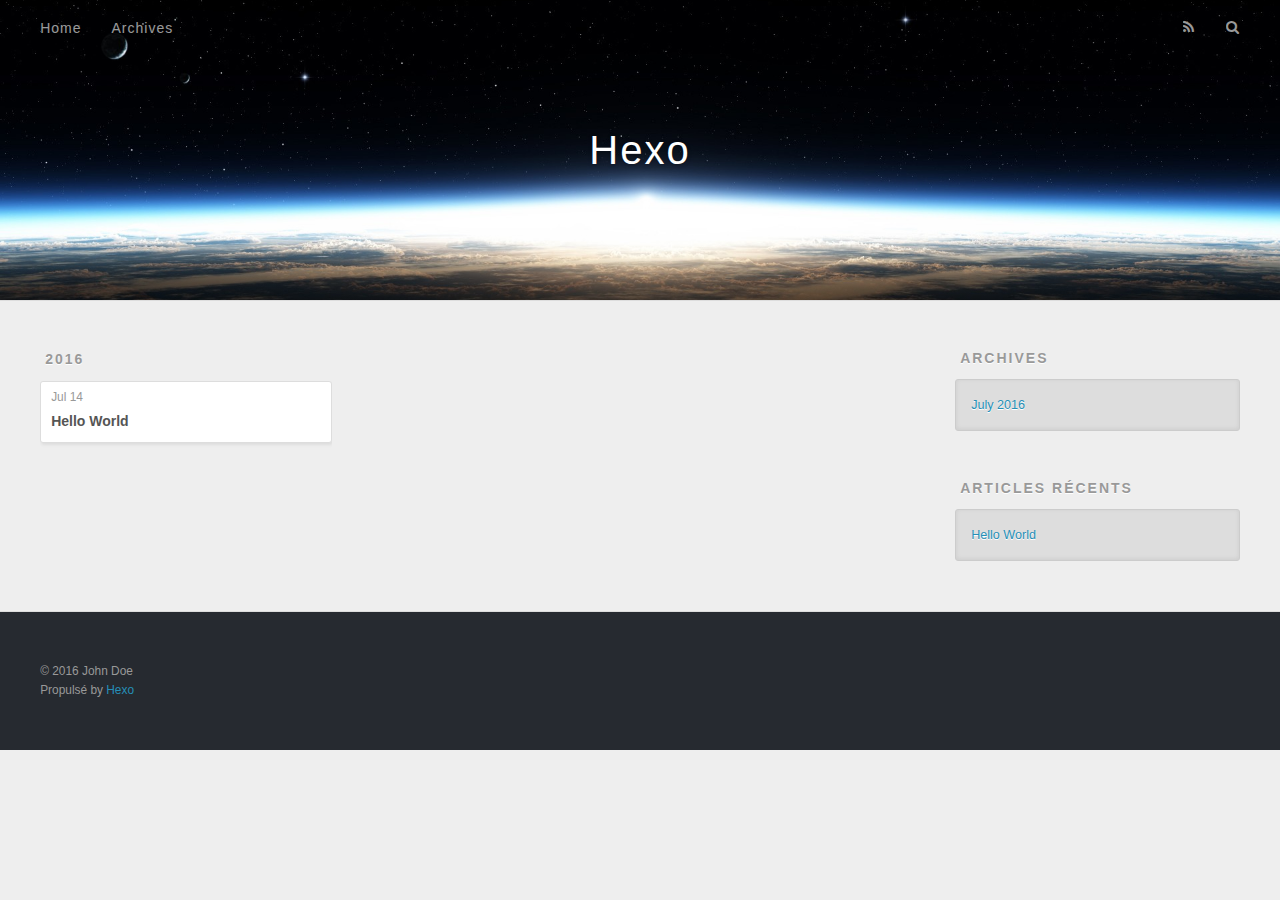
==== archives/index.html @ 12db0b34 "Site updated: 2016-07-16 10:55:33" ====
<!DOCTYPE html>
<html>
<head>
  <meta charset="utf-8">
  
  <title>Archives | Hexo</title>
  <meta name="viewport" content="width=device-width, initial-scale=1, maximum-scale=1">
  <meta property="og:type" content="website">
<meta property="og:title" content="Hexo">
<meta property="og:url" content="http://yoursite.com/archives/index.html">
<meta property="og:site_name" content="Hexo">
<meta name="twitter:card" content="summary">
<meta name="twitter:title" content="Hexo">
  
    <link rel="alternate" href="/atom.xml" title="Hexo" type="application/atom+xml">
  
  
    <link rel="icon" href="/favicon.png">
  
  
    <link href="//fonts.googleapis.com/css?family=Source+Code+Pro" rel="stylesheet" type="text/css">
  
  <link rel="stylesheet" href="/css/style.css">
  

</head>

<body>
  <div id="container">
    <div id="wrap">
      <header id="header">
  <div id="banner"></div>
  <div id="header-outer" class="outer">
    <div id="header-title" class="inner">
      <h1 id="logo-wrap">
        <a href="/" id="logo">Hexo</a>
      </h1>
      
    </div>
    <div id="header-inner" class="inner">
      <nav id="main-nav">
        <a id="main-nav-toggle" class="nav-icon"></a>
        
          <a class="main-nav-link" href="/">Home</a>
        
          <a class="main-nav-link" href="/archives">Archives</a>
        
      </nav>
      <nav id="sub-nav">
        
          <a id="nav-rss-link" class="nav-icon" href="/atom.xml" title="Flux RSS"></a>
        
        <a id="nav-search-btn" class="nav-icon" title="Rechercher"></a>
      </nav>
      <div id="search-form-wrap">
        <form action="//google.com/search" method="get" accept-charset="UTF-8" class="search-form"><input type="search" name="q" results="0" class="search-form-input" placeholder="Search"><button type="submit" class="search-form-submit">&#xF002;</button><input type="hidden" name="sitesearch" value="http://yoursite.com"></form>
      </div>
    </div>
  </div>
</header>
      <div class="outer">
        <section id="main">
  
  
    
    
      
      
      <section class="archives-wrap">
        <div class="archive-year-wrap">
          <a href="/archives/2016" class="archive-year">2016</a>
        </div>
        <div class="archives">
    
    <article class="archive-article archive-type-post">
  <div class="archive-article-inner">
    <header class="archive-article-header">
      <a href="/2016/07/14/hello-world/" class="archive-article-date">
  <time datetime="2016-07-14T15:00:31.962Z" itemprop="datePublished">Jul 14</time>
</a>
      
  
    <h1 itemprop="name">
      <a class="archive-article-title" href="/2016/07/14/hello-world/">Hello World</a>
    </h1>
  

    </header>
  </div>
</article>
  
  
    </div></section>
  

</section>
        
          <aside id="sidebar">
  
    

  
    

  
    
  
    
  <div class="widget-wrap">
    <h3 class="widget-title">Archives</h3>
    <div class="widget">
      <ul class="archive-list"><li class="archive-list-item"><a class="archive-list-link" href="/archives/2016/07/">July 2016</a></li></ul>
    </div>
  </div>


  
    
  <div class="widget-wrap">
    <h3 class="widget-title">Articles récents</h3>
    <div class="widget">
      <ul>
        
          <li>
            <a href="/2016/07/14/hello-world/">Hello World</a>
          </li>
        
      </ul>
    </div>
  </div>

  
</aside>
        
      </div>
      <footer id="footer">
  
  <div class="outer">
    <div id="footer-info" class="inner">
      &copy; 2016 John Doe<br>
      Propulsé by <a href="http://hexo.io/" target="_blank">Hexo</a>
    </div>
  </div>
</footer>
    </div>
    <nav id="mobile-nav">
  
    <a href="/" class="mobile-nav-link">Home</a>
  
    <a href="/archives" class="mobile-nav-link">Archives</a>
  
</nav>
    

<script src="//ajax.googleapis.com/ajax/libs/jquery/2.0.3/jquery.min.js"></script>


  <link rel="stylesheet" href="/fancybox/jquery.fancybox.css">
  <script src="/fancybox/jquery.fancybox.pack.js"></script>


<script src="/js/script.js"></script>

  </div>
</body>
</html>
---- css/style.css ----
body {
  width: 100%;
}
body:before,
body:after {
  content: "";
  display: table;
}
body:after {
  clear: both;
}
html,
body,
div,
span,
applet,
object,
iframe,
h1,
h2,
h3,
h4,
h5,
h6,
p,
blockquote,
pre,
a,
abbr,
acronym,
address,
big,
cite,
code,
del,
dfn,
em,
img,
ins,
kbd,
q,
s,
samp,
small,
strike,
strong,
sub,
sup,
tt,
var,
dl,
dt,
dd,
ol,
ul,
li,
fieldset,
form,
label,
legend,
table,
caption,
tbody,
tfoot,
thead,
tr,
th,
td {
  margin: 0;
  padding: 0;
  border: 0;
  outline: 0;
  font-weight: inherit;
  font-style: inherit;
  font-family: inherit;
  font-size: 100%;
  vertical-align: baseline;
}
body {
  line-height: 1;
  color: #000;
  background: #fff;
}
ol,
ul {
  list-style: none;
}
table {
  border-collapse: separate;
  border-spacing: 0;
  vertical-align: middle;
}
caption,
th,
td {
  text-align: left;
  font-weight: normal;
  vertical-align: middle;
}
a img {
  border: none;
}
input,
button {
  margin: 0;
  padding: 0;
}
input::-moz-focus-inner,
button::-moz-focus-inner {
  border: 0;
  padding: 0;
}
@font-face {
  font-family: FontAwesome;
  font-style: normal;
  font-weight: normal;
  src: url("fonts/fontawesome-webfont.eot?v=#4.0.3");
  src: url("fonts/fontawesome-webfont.eot?#iefix&v=#4.0.3") format("embedded-opentype"), url("fonts/fontawesome-webfont.woff?v=#4.0.3") format("woff"), url("fonts/fontawesome-webfont.ttf?v=#4.0.3") format("truetype"), url("fonts/fontawesome-webfont.svg#fontawesomeregular?v=#4.0.3") format("svg");
}
html,
body,
#container {
  height: 100%;
}
body {
  background: #eee;
  font: 14px "Helvetica Neue", Helvetica, Arial, sans-serif;
  -webkit-text-size-adjust: 100%;
}
.outer {
  max-width: 1220px;
  margin: 0 auto;
  padding: 0 20px;
}
.outer:before,
.outer:after {
  content: "";
  display: table;
}
.outer:after {
  clear: both;
}
.inner {
  display: inline;
  float: left;
  width: 98.3333333333333%;
  margin: 0 0.8333333333333%;
}
.left,
.alignleft {
  float: left;
}
.right,
.alignright {
  float: right;
}
.clear {
  clear: both;
}
#container {
  position: relative;
}
.mobile-nav-on {
  overflow: hidden;
}
#wrap {
  height: 100%;
  width: 100%;
  position: absolute;
  top: 0;
  left: 0;
  -webkit-transition: 0.2s ease-out;
  -moz-transition: 0.2s ease-out;
  -ms-transition: 0.2s ease-out;
  transition: 0.2s ease-out;
  z-index: 1;
  background: #eee;
}
.mobile-nav-on #wrap {
  left: 280px;
}
@media screen and (min-width: 768px) {
  #main {
    display: inline;
    float: left;
    width: 73.3333333333333%;
    margin: 0 0.8333333333333%;
  }
}
.article-date,
.article-category-link,
.archive-year,
.widget-title {
  text-decoration: none;
  text-transform: uppercase;
  letter-spacing: 2px;
  color: #999;
  margin-bottom: 1em;
  margin-left: 5px;
  line-height: 1em;
  text-shadow: 0 1px #fff;
  font-weight: bold;
}
.article-inner,
.archive-article-inner {
  background: #fff;
  -webkit-box-shadow: 1px 2px 3px #ddd;
  box-shadow: 1px 2px 3px #ddd;
  border: 1px solid #ddd;
  -webkit-border-radius: 3px;
  border-radius: 3px;
}
.article-entry h1,
.widget h1 {
  font-size: 2em;
}
.article-entry h2,
.widget h2 {
  font-size: 1.5em;
}
.article-entry h3,
.widget h3 {
  font-size: 1.3em;
}
.article-entry h4,
.widget h4 {
  font-size: 1.2em;
}
.article-entry h5,
.widget h5 {
  font-size: 1em;
}
.article-entry h6,
.widget h6 {
  font-size: 1em;
  color: #999;
}
.article-entry hr,
.widget hr {
  border: 1px dashed #ddd;
}
.article-entry strong,
.widget strong {
  font-weight: bold;
}
.article-entry em,
.widget em,
.article-entry cite,
.widget cite {
  font-style: italic;
}
.article-entry sup,
.widget sup,
.article-entry sub,
.widget sub {
  font-size: 0.75em;
  line-height: 0;
  position: relative;
  vertical-align: baseline;
}
.article-entry sup,
.widget sup {
  top: -0.5em;
}
.article-entry sub,
.widget sub {
  bottom: -0.2em;
}
.article-entry small,
.widget small {
  font-size: 0.85em;
}
.article-entry acronym,
.widget acronym,
.article-entry abbr,
.widget abbr {
  border-bottom: 1px dotted;
}
.article-entry ul,
.widget ul,
.article-entry ol,
.widget ol,
.article-entry dl,
.widget dl {
  margin: 0 20px;
  line-height: 1.6em;
}
.article-entry ul ul,
.widget ul ul,
.article-entry ol ul,
.widget ol ul,
.article-entry ul ol,
.widget ul ol,
.article-entry ol ol,
.widget ol ol {
  margin-top: 0;
  margin-bottom: 0;
}
.article-entry ul,
.widget ul {
  list-style: disc;
}
.article-entry ol,
.widget ol {
  list-style: decimal;
}
.article-entry dt,
.widget dt {
  font-weight: bold;
}
#header {
  height: 300px;
  position: relative;
  border-bottom: 1px solid #ddd;
}
#header:before,
#header:after {
  content: "";
  position: absolute;
  left: 0;
  right: 0;
  height: 40px;
}
#header:before {
  top: 0;
  background: -webkit-linear-gradient(rgba(0,0,0,0.2), transparent);
  background: -moz-linear-gradient(rgba(0,0,0,0.2), transparent);
  background: -ms-linear-gradient(rgba(0,0,0,0.2), transparent);
  background: linear-gradient(rgba(0,0,0,0.2), transparent);
}
#header:after {
  bottom: 0;
  background: -webkit-linear-gradient(transparent, rgba(0,0,0,0.2));
  background: -moz-linear-gradient(transparent, rgba(0,0,0,0.2));
  background: -ms-linear-gradient(transparent, rgba(0,0,0,0.2));
  background: linear-gradient(transparent, rgba(0,0,0,0.2));
}
#header-outer {
  height: 100%;
  position: relative;
}
#header-inner {
  position: relative;
  overflow: hidden;
}
#banner {
  position: absolute;
  top: 0;
  left: 0;
  width: 100%;
  height: 100%;
  background: url("images/banner.jpg") center #000;
  -webkit-background-size: cover;
  -moz-background-size: cover;
  background-size: cover;
  z-index: -1;
}
#header-title {
  text-align: center;
  height: 40px;
  position: absolute;
  top: 50%;
  left: 0;
  margin-top: -20px;
}
#logo,
#subtitle {
  text-decoration: none;
  color: #fff;
  font-weight: 300;
  text-shadow: 0 1px 4px rgba(0,0,0,0.3);
}
#logo {
  font-size: 40px;
  line-height: 40px;
  letter-spacing: 2px;
}
#subtitle {
  font-size: 16px;
  line-height: 16px;
  letter-spacing: 1px;
}
#subtitle-wrap {
  margin-top: 16px;
}
#main-nav {
  float: left;
  margin-left: -15px;
}
.nav-icon,
.main-nav-link {
  float: left;
  color: #fff;
  opacity: 0.6;
  text-decoration: none;
  text-shadow: 0 1px rgba(0,0,0,0.2);
  -webkit-transition: opacity 0.2s;
  -moz-transition: opacity 0.2s;
  -ms-transition: opacity 0.2s;
  transition: opacity 0.2s;
  display: block;
  padding: 20px 15px;
}
.nav-icon:hover,
.main-nav-link:hover {
  opacity: 1;
}
.nav-icon {
  font-family: FontAwesome;
  text-align: center;
  font-size: 14px;
  width: 14px;
  height: 14px;
  padding: 20px 15px;
  position: relative;
  cursor: pointer;
}
.main-nav-link {
  font-weight: 300;
  letter-spacing: 1px;
}
@media screen and (max-width: 479px) {
  .main-nav-link {
    display: none;
  }
}
#main-nav-toggle {
  display: none;
}
#main-nav-toggle:before {
  content: "\f0c9";
}
@media screen and (max-width: 479px) {
  #main-nav-toggle {
    display: block;
  }
}
#sub-nav {
  float: right;
  margin-right: -15px;
}
#nav-rss-link:before {
  content: "\f09e";
}
#nav-search-btn:before {
  content: "\f002";
}
#search-form-wrap {
  position: absolute;
  top: 15px;
  width: 150px;
  height: 30px;
  right: -150px;
  opacity: 0;
  -webkit-transition: 0.2s ease-out;
  -moz-transition: 0.2s ease-out;
  -ms-transition: 0.2s ease-out;
  transition: 0.2s ease-out;
}
#search-form-wrap.on {
  opacity: 1;
  right: 0;
}
@media screen and (max-width: 479px) {
  #search-form-wrap {
    width: 100%;
    right: -100%;
  }
}
.search-form {
  position: absolute;
  top: 0;
  left: 0;
  right: 0;
  background: #fff;
  padding: 5px 15px;
  -webkit-border-radius: 15px;
  border-radius: 15px;
  -webkit-box-shadow: 0 0 10px rgba(0,0,0,0.3);
  box-shadow: 0 0 10px rgba(0,0,0,0.3);
}
.search-form-input {
  border: none;
  background: none;
  color: #555;
  width: 100%;
  font: 13px "Helvetica Neue", Helvetica, Arial, sans-serif;
  outline: none;
}
.search-form-input::-webkit-search-results-decoration,
.search-form-input::-webkit-search-cancel-button {
  -webkit-appearance: none;
}
.search-form-submit {
  position: absolute;
  top: 50%;
  right: 10px;
  margin-top: -7px;
  font: 13px FontAwesome;
  border: none;
  background: none;
  color: #bbb;
  cursor: pointer;
}
.search-form-submit:hover,
.search-form-submit:focus {
  color: #777;
}
.article {
  margin: 50px 0;
}
.article-inner {
  overflow: hidden;
}
.article-meta:before,
.article-meta:after {
  content: "";
  display: table;
}
.article-meta:after {
  clear: both;
}
.article-date {
  float: left;
}
.article-category {
  float: left;
  line-height: 1em;
  color: #ccc;
  text-shadow: 0 1px #fff;
  margin-left: 8px;
}
.article-category:before {
  content: "\2022";
}
.article-category-link {
  margin: 0 12px 1em;
}
.article-header {
  padding: 20px 20px 0;
}
.article-title {
  text-decoration: none;
  font-size: 2em;
  font-weight: bold;
  color: #555;
  line-height: 1.1em;
  -webkit-transition: color 0.2s;
  -moz-transition: color 0.2s;
  -ms-transition: color 0.2s;
  transition: color 0.2s;
}
a.article-title:hover {
  color: #258fb8;
}
.article-entry {
  color: #555;
  padding: 0 20px;
}
.article-entry:before,
.article-entry:after {
  content: "";
  display: table;
}
.article-entry:after {
  clear: both;
}
.article-entry p,
.article-entry table {
  line-height: 1.6em;
  margin: 1.6em 0;
}
.article-entry h1,
.article-entry h2,
.article-entry h3,
.article-entry h4,
.article-entry h5,
.article-entry h6 {
  font-weight: bold;
}
.article-entry h1,
.article-entry h2,
.article-entry h3,
.article-entry h4,
.article-entry h5,
.article-entry h6 {
  line-height: 1.1em;
  margin: 1.1em 0;
}
.article-entry a {
  color: #258fb8;
  text-decoration: none;
}
.article-entry a:hover {
  text-decoration: underline;
}
.article-entry ul,
.article-entry ol,
.article-entry dl {
  margin-top: 1.6em;
  margin-bottom: 1.6em;
}
.article-entry img,
.article-entry video {
  max-width: 100%;
  height: auto;
  display: block;
  margin: auto;
}
.article-entry iframe {
  border: none;
}
.article-entry table {
  width: 100%;
  border-collapse: collapse;
  border-spacing: 0;
}
.article-entry th {
  font-weight: bold;
  border-bottom: 3px solid #ddd;
  padding-bottom: 0.5em;
}
.article-entry td {
  border-bottom: 1px solid #ddd;
  padding: 10px 0;
}
.article-entry blockquote {
  font-family: Georgia, "Times New Roman", serif;
  font-size: 1.4em;
  margin: 1.6em 20px;
  text-align: center;
}
.article-entry blockquote footer {
  font-size: 14px;
  margin: 1.6em 0;
  font-family: "Helvetica Neue", Helvetica, Arial, sans-serif;
}
.article-entry blockquote footer cite:before {
  content: "—";
  padding: 0 0.5em;
}
.article-entry .pullquote {
  text-align: left;
  width: 45%;
  margin: 0;
}
.article-entry .pullquote.left {
  margin-left: 0.5em;
  margin-right: 1em;
}
.article-entry .pullquote.right {
  margin-right: 0.5em;
  margin-left: 1em;
}
.article-entry .caption {
  color: #999;
  display: block;
  font-size: 0.9em;
  margin-top: 0.5em;
  position: relative;
  text-align: center;
}
.article-entry .video-container {
  position: relative;
  padding-top: 56.25%;
  height: 0;
  overflow: hidden;
}
.article-entry .video-container iframe,
.article-entry .video-container object,
.article-entry .video-container embed {
  position: absolute;
  top: 0;
  left: 0;
  width: 100%;
  height: 100%;
  margin-top: 0;
}
.article-more-link a {
  display: inline-block;
  line-height: 1em;
  padding: 6px 15px;
  -webkit-border-radius: 15px;
  border-radius: 15px;
  background: #eee;
  color: #999;
  text-shadow: 0 1px #fff;
  text-decoration: none;
}
.article-more-link a:hover {
  background: #258fb8;
  color: #fff;
  text-decoration: none;
  text-shadow: 0 1px #1e7293;
}
.article-footer {
  font-size: 0.85em;
  line-height: 1.6em;
  border-top: 1px solid #ddd;
  padding-top: 1.6em;
  margin: 0 20px 20px;
}
.article-footer:before,
.article-footer:after {
  content: "";
  display: table;
}
.article-footer:after {
  clear: both;
}
.article-footer a {
  color: #999;
  text-decoration: none;
}
.article-footer a:hover {
  color: #555;
}
.article-tag-list-item {
  float: left;
  margin-right: 10px;
}
.article-tag-list-link:before {
  content: "#";
}
.article-comment-link {
  float: right;
}
.article-comment-link:before {
  content: "\f075";
  font-family: FontAwesome;
  padding-right: 8px;
}
.article-share-link {
  cursor: pointer;
  float: right;
  margin-left: 20px;
}
.article-share-link:before {
  content: "\f064";
  font-family: FontAwesome;
  padding-right: 6px;
}
#article-nav {
  position: relative;
}
#article-nav:before,
#article-nav:after {
  content: "";
  display: table;
}
#article-nav:after {
  clear: both;
}
@media screen and (min-width: 768px) {
  #article-nav {
    margin: 50px 0;
  }
  #article-nav:before {
    width: 8px;
    height: 8px;
    position: absolute;
    top: 50%;
    left: 50%;
    margin-top: -4px;
    margin-left: -4px;
    content: "";
    -webkit-border-radius: 50%;
    border-radius: 50%;
    background: #ddd;
    -webkit-box-shadow: 0 1px 2px #fff;
    box-shadow: 0 1px 2px #fff;
  }
}
.article-nav-link-wrap {
  text-decoration: none;
  text-shadow: 0 1px #fff;
  color: #999;
  -webkit-box-sizing: border-box;
  -moz-box-sizing: border-box;
  box-sizing: border-box;
  margin-top: 50px;
  text-align: center;
  display: block;
}
.article-nav-link-wrap:hover {
  color: #555;
}
@media screen and (min-width: 768px) {
  .article-nav-link-wrap {
    width: 50%;
    margin-top: 0;
  }
}
@media screen and (min-width: 768px) {
  #article-nav-newer {
    float: left;
    text-align: right;
    padding-right: 20px;
  }
}
@media screen and (min-width: 768px) {
  #article-nav-older {
    float: right;
    text-align: left;
    padding-left: 20px;
  }
}
.article-nav-caption {
  text-transform: uppercase;
  letter-spacing: 2px;
  color: #ddd;
  line-height: 1em;
  font-weight: bold;
}
#article-nav-newer .article-nav-caption {
  margin-right: -2px;
}
.article-nav-title {
  font-size: 0.85em;
  line-height: 1.6em;
  margin-top: 0.5em;
}
.article-share-box {
  position: absolute;
  display: none;
  background: #fff;
  -webkit-box-shadow: 1px 2px 10px rgba(0,0,0,0.2);
  box-shadow: 1px 2px 10px rgba(0,0,0,0.2);
  -webkit-border-radius: 3px;
  border-radius: 3px;
  margin-left: -145px;
  overflow: hidden;
  z-index: 1;
}
.article-share-box.on {
  display: block;
}
.article-share-input {
  width: 100%;
  background: none;
  -webkit-box-sizing: border-box;
  -moz-box-sizing: border-box;
  box-sizing: border-box;
  font: 14px "Helvetica Neue", Helvetica, Arial, sans-serif;
  padding: 0 15px;
  color: #555;
  outline: none;
  border: 1px solid #ddd;
  -webkit-border-radius: 3px 3px 0 0;
  border-radius: 3px 3px 0 0;
  height: 36px;
  line-height: 36px;
}
.article-share-links {
  background: #eee;
}
.article-share-links:before,
.article-share-links:after {
  content: "";
  display: table;
}
.article-share-links:after {
  clear: both;
}
.article-share-twitter,
.article-share-facebook,
.article-share-pinterest,
.article-share-google {
  width: 50px;
  height: 36px;
  display: block;
  float: left;
  position: relative;
  color: #999;
  text-shadow: 0 1px #fff;
}
.article-share-twitter:before,
.article-share-facebook:before,
.article-share-pinterest:before,
.article-share-google:before {
  font-size: 20px;
  font-family: FontAwesome;
  width: 20px;
  height: 20px;
  position: absolute;
  top: 50%;
  left: 50%;
  margin-top: -10px;
  margin-left: -10px;
  text-align: center;
}
.article-share-twitter:hover,
.article-share-facebook:hover,
.article-share-pinterest:hover,
.article-share-google:hover {
  color: #fff;
}
.article-share-twitter:before {
  content: "\f099";
}
.article-share-twitter:hover {
  background: #00aced;
  text-shadow: 0 1px #008abe;
}
.article-share-facebook:before {
  content: "\f09a";
}
.article-share-facebook:hover {
  background: #3b5998;
  text-shadow: 0 1px #2f477a;
}
.article-share-pinterest:before {
  content: "\f0d2";
}
.article-share-pinterest:hover {
  background: #cb2027;
  text-shadow: 0 1px #a21a1f;
}
.article-share-google:before {
  content: "\f0d5";
}
.article-share-google:hover {
  background: #dd4b39;
  text-shadow: 0 1px #be3221;
}
.article-gallery {
  background: #000;
  position: relative;
}
.article-gallery-photos {
  position: relative;
  overflow: hidden;
}
.article-gallery-img {
  display: none;
  max-width: 100%;
}
.article-gallery-img:first-child {
  display: block;
}
.article-gallery-img.loaded {
  position: absolute;
  display: block;
}
.article-gallery-img img {
  display: block;
  max-width: 100%;
  margin: 0 auto;
}
#comments {
  background: #fff;
  -webkit-box-shadow: 1px 2px 3px #ddd;
  box-shadow: 1px 2px 3px #ddd;
  padding: 20px;
  border: 1px solid #ddd;
  -webkit-border-radius: 3px;
  border-radius: 3px;
  margin: 50px 0;
}
#comments a {
  color: #258fb8;
}
.archives-wrap {
  margin: 50px 0;
}
.archives:before,
.archives:after {
  content: "";
  display: table;
}
.archives:after {
  clear: both;
}
.archive-year-wrap {
  margin-bottom: 1em;
}
.archives {
  -webkit-column-gap: 10px;
  -moz-column-gap: 10px;
  column-gap: 10px;
}
@media screen and (min-width: 480px) and (max-width: 767px) {
  .archives {
    -webkit-column-count: 2;
    -moz-column-count: 2;
    column-count: 2;
  }
}
@media screen and (min-width: 768px) {
  .archives {
    -webkit-column-count: 3;
    -moz-column-count: 3;
    column-count: 3;
  }
}
.archive-article {
  -webkit-column-break-inside: avoid;
  page-break-inside: avoid;
  overflow: hidden;
  break-inside: avoid-column;
}
.archive-article-inner {
  padding: 10px;
  margin-bottom: 15px;
}
.archive-article-title {
  text-decoration: none;
  font-weight: bold;
  color: #555;
  -webkit-transition: color 0.2s;
  -moz-transition: color 0.2s;
  -ms-transition: color 0.2s;
  transition: color 0.2s;
  line-height: 1.6em;
}
.archive-article-title:hover {
  color: #258fb8;
}
.archive-article-footer {
  margin-top: 1em;
}
.archive-article-date {
  color: #999;
  text-decoration: none;
  font-size: 0.85em;
  line-height: 1em;
  margin-bottom: 0.5em;
  display: block;
}
#page-nav {
  margin: 50px auto;
  background: #fff;
  -webkit-box-shadow: 1px 2px 3px #ddd;
  box-shadow: 1px 2px 3px #ddd;
  border: 1px solid #ddd;
  -webkit-border-radius: 3px;
  border-radius: 3px;
  text-align: center;
  color: #999;
  overflow: hidden;
}
#page-nav:before,
#page-nav:after {
  content: "";
  display: table;
}
#page-nav:after {
  clear: both;
}
#page-nav a,
#page-nav span {
  padding: 10px 20px;
  line-height: 1;
  height: 2ex;
}
#page-nav a {
  color: #999;
  text-decoration: none;
}
#page-nav a:hover {
  background: #999;
  color: #fff;
}
#page-nav .prev {
  float: left;
}
#page-nav .next {
  float: right;
}
#page-nav .page-number {
  display: inline-block;
}
@media screen and (max-width: 479px) {
  #page-nav .page-number {
    display: none;
  }
}
#page-nav .current {
  color: #555;
  font-weight: bold;
}
#page-nav .space {
  color: #ddd;
}
#footer {
  background: #262a30;
  padding: 50px 0;
  border-top: 1px solid #ddd;
  color: #999;
}
#footer a {
  color: #258fb8;
  text-decoration: none;
}
#footer a:hover {
  text-decoration: underline;
}
#footer-info {
  line-height: 1.6em;
  font-size: 0.85em;
}
.article-entry pre,
.article-entry .highlight {
  background: #2d2d2d;
  margin: 0 -20px;
  padding: 15px 20px;
  border-style: solid;
  border-color: #ddd;
  border-width: 1px 0;
  overflow: auto;
  color: #ccc;
  line-height: 22.400000000000002px;
}
.article-entry .highlight .gutter pre,
.article-entry .gist .gist-file .gist-data .line-numbers {
  color: #666;
  font-size: 0.85em;
}
.article-entry pre,
.article-entry code {
  font-family: "Source Code Pro", Consolas, Monaco, Menlo, Consolas, monospace;
}
.article-entry code {
  background: #eee;
  text-shadow: 0 1px #fff;
  padding: 0 0.3em;
}
.article-entry pre code {
  background: none;
  text-shadow: none;
  padding: 0;
}
.article-entry .highlight pre {
  border: none;
  margin: 0;
  padding: 0;
}
.article-entry .highlight table {
  margin: 0;
  width: auto;
}
.article-entry .highlight td {
  border: none;
  padding: 0;
}
.article-entry .highlight figcaption {
  font-size: 0.85em;
  color: #999;
  line-height: 1em;
  margin-bottom: 1em;
}
.article-entry .highlight figcaption:before,
.article-entry .highlight figcaption:after {
  content: "";
  display: table;
}
.article-entry .highlight figcaption:after {
  clear: both;
}
.article-entry .highlight figcaption a {
  float: right;
}
.article-entry .highlight .gutter pre {
  text-align: right;
  padding-right: 20px;
}
.article-entry .highlight .line {
  height: 22.400000000000002px;
}
.article-entry .highlight .line.marked {
  background: #515151;
}
.article-entry .gist {
  margin: 0 -20px;
  border-style: solid;
  border-color: #ddd;
  border-width: 1px 0;
  background: #2d2d2d;
  padding: 15px 20px 15px 0;
}
.article-entry .gist .gist-file {
  border: none;
  font-family: "Source Code Pro", Consolas, Monaco, Menlo, Consolas, monospace;
  margin: 0;
}
.article-entry .gist .gist-file .gist-data {
  background: none;
  border: none;
}
.article-entry .gist .gist-file .gist-data .line-numbers {
  background: none;
  border: none;
  padding: 0 20px 0 0;
}
.article-entry .gist .gist-file .gist-data .line-data {
  padding: 0 !important;
}
.article-entry .gist .gist-file .highlight {
  margin: 0;
  padding: 0;
  border: none;
}
.article-entry .gist .gist-file .gist-meta {
  background: #2d2d2d;
  color: #999;
  font: 0.85em "Helvetica Neue", Helvetica, Arial, sans-serif;
  text-shadow: 0 0;
  padding: 0;
  margin-top: 1em;
  margin-left: 20px;
}
.article-entry .gist .gist-file .gist-meta a {
  color: #258fb8;
  font-weight: normal;
}
.article-entry .gist .gist-file .gist-meta a:hover {
  text-decoration: underline;
}
pre .comment,
pre .title {
  color: #999;
}
pre .variable,
pre .attribute,
pre .tag,
pre .regexp,
pre .ruby .constant,
pre .xml .tag .title,
pre .xml .pi,
pre .xml .doctype,
pre .html .doctype,
pre .css .id,
pre .css .class,
pre .css .pseudo {
  color: #f2777a;
}
pre .number,
pre .preprocessor,
pre .built_in,
pre .literal,
pre .params,
pre .constant {
  color: #f99157;
}
pre .class,
pre .ruby .class .title,
pre .css .rules .attribute {
  color: #9c9;
}
pre .string,
pre .value,
pre .inheritance,
pre .header,
pre .ruby .symbol,
pre .xml .cdata {
  color: #9c9;
}
pre .css .hexcolor {
  color: #6cc;
}
pre .function,
pre .python .decorator,
pre .python .title,
pre .ruby .function .title,
pre .ruby .title .keyword,
pre .perl .sub,
pre .javascript .title,
pre .coffeescript .title {
  color: #69c;
}
pre .keyword,
pre .javascript .function {
  color: #c9c;
}
@media screen and (max-width: 479px) {
  #mobile-nav {
    position: absolute;
    top: 0;
    left: 0;
    width: 280px;
    height: 100%;
    background: #191919;
    border-right: 1px solid #fff;
  }
}
@media screen and (max-width: 479px) {
  .mobile-nav-link {
    display: block;
    color: #999;
    text-decoration: none;
    padding: 15px 20px;
    font-weight: bold;
  }
  .mobile-nav-link:hover {
    color: #fff;
  }
}
@media screen and (min-width: 768px) {
  #sidebar {
    display: inline;
    float: left;
    width: 23.3333333333333%;
    margin: 0 0.8333333333333%;
  }
}
.widget-wrap {
  margin: 50px 0;
}
.widget {
  color: #777;
  text-shadow: 0 1px #fff;
  background: #ddd;
  -webkit-box-shadow: 0 -1px 4px #ccc inset;
  box-shadow: 0 -1px 4px #ccc inset;
  border: 1px solid #ccc;
  padding: 15px;
  -webkit-border-radius: 3px;
  border-radius: 3px;
}
.widget a {
  color: #258fb8;
  text-decoration: none;
}
.widget a:hover {
  text-decoration: underline;
}
.widget ul ul,
.widget ol ul,
.widget dl ul,
.widget ul ol,
.widget ol ol,
.widget dl ol,
.widget ul dl,
.widget ol dl,
.widget dl dl {
  margin-left: 15px;
  list-style: disc;
}
.widget {
  line-height: 1.6em;
  word-wrap: break-word;
  font-size: 0.9em;
}
.widget ul,
.widget ol {
  list-style: none;
  margin: 0;
}
.widget ul ul,
.widget ol ul,
.widget ul ol,
.widget ol ol {
  margin: 0 20px;
}
.widget ul ul,
.widget ol ul {
  list-style: disc;
}
.widget ul ol,
.widget ol ol {
  list-style: decimal;
}
.category-list-count,
.tag-list-count,
.archive-list-count {
  padding-left: 5px;
  color: #999;
  font-size: 0.85em;
}
.category-list-count:before,
.tag-list-count:before,
.archive-list-count:before {
  content: "(";
}
.category-list-count:after,
.tag-list-count:after,
.archive-list-count:after {
  content: ")";
}
.tagcloud a {
  margin-right: 5px;
  display: inline-block;
}
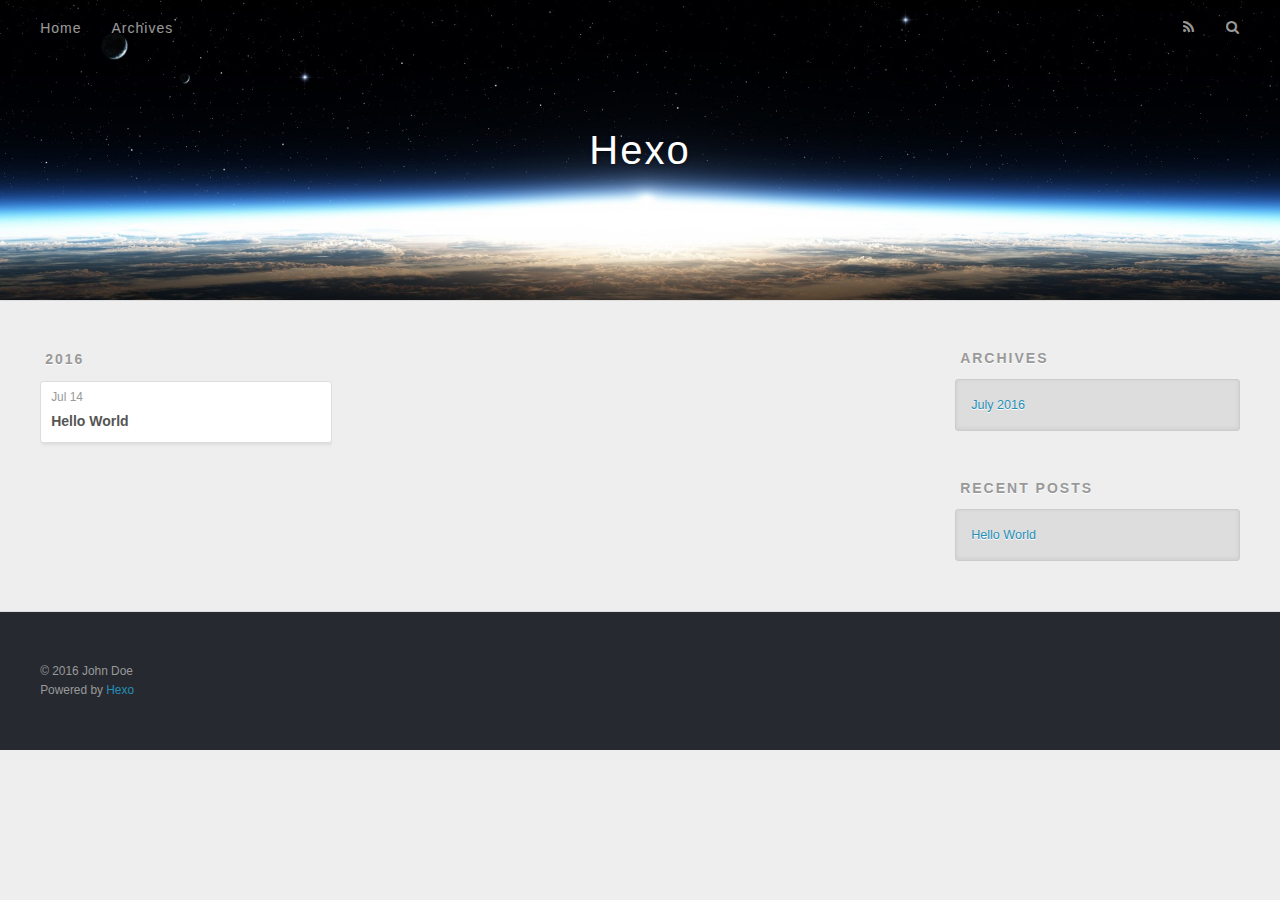
==== commit 6662f55f: "Site updated: 2016-07-16 11:01:49" ====
--- a/archives/index.html
+++ b/archives/index.html
@@ -48,9 +48,9 @@
       </nav>
       <nav id="sub-nav">
         
-          <a id="nav-rss-link" class="nav-icon" href="/atom.xml" title="Flux RSS"></a>
+          <a id="nav-rss-link" class="nav-icon" href="/atom.xml" title="RSS Feed"></a>
         
-        <a id="nav-search-btn" class="nav-icon" title="Rechercher"></a>
+        <a id="nav-search-btn" class="nav-icon" title="Search"></a>
       </nav>
       <div id="search-form-wrap">
         <form action="//google.com/search" method="get" accept-charset="UTF-8" class="search-form"><input type="search" name="q" results="0" class="search-form-input" placeholder="Search"><button type="submit" class="search-form-submit">&#xF002;</button><input type="hidden" name="sitesearch" value="http://yoursite.com"></form>
@@ -117,7 +117,7 @@
   
     
   <div class="widget-wrap">
-    <h3 class="widget-title">Articles récents</h3>
+    <h3 class="widget-title">Recent Posts</h3>
     <div class="widget">
       <ul>
         
@@ -138,7 +138,7 @@
   <div class="outer">
     <div id="footer-info" class="inner">
       &copy; 2016 John Doe<br>
-      Propulsé by <a href="http://hexo.io/" target="_blank">Hexo</a>
+      Powered by <a href="http://hexo.io/" target="_blank">Hexo</a>
     </div>
   </div>
 </footer>
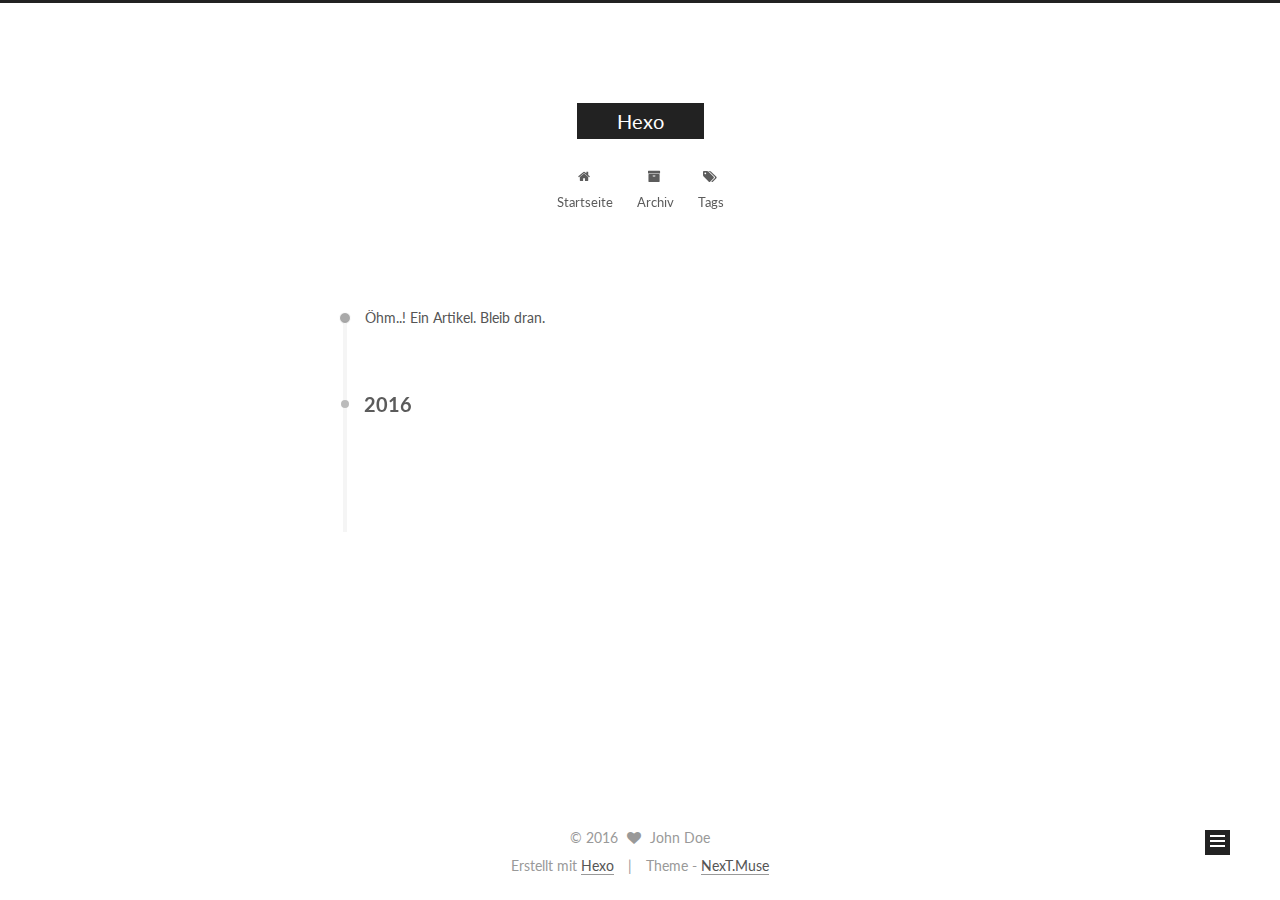
==== commit 8b5fa9f0: "Site updated: 2016-07-16 12:21:08" ====
--- a/archives/index.html
+++ b/archives/index.html
@@ -1,166 +1,475 @@
-<!DOCTYPE html>
-<html>
+<!doctype html>
+
+
+
+  
+
+
+<html class="theme-next muse use-motion">
 <head>
-  <meta charset="utf-8">
-  
-  <title>Archives | Hexo</title>
-  <meta name="viewport" content="width=device-width, initial-scale=1, maximum-scale=1">
-  <meta property="og:type" content="website">
+  <meta charset="UTF-8"/>
+<meta http-equiv="X-UA-Compatible" content="IE=edge,chrome=1" />
+<meta name="viewport" content="width=device-width, initial-scale=1, maximum-scale=1"/>
+
+
+
+<meta http-equiv="Cache-Control" content="no-transform" />
+<meta http-equiv="Cache-Control" content="no-siteapp" />
+
+
+
+
+
+
+
+
+
+
+
+
+  
+  
+  <link href="/vendors/fancybox/source/jquery.fancybox.css?v=2.1.5" rel="stylesheet" type="text/css" />
+
+
+
+
+  
+  
+  
+  
+
+  
+    
+    
+  
+
+  
+
+  
+
+  
+
+  
+
+  
+    
+    
+    <link href="//fonts.googleapis.com/css?family=Lato:300,300italic,400,400italic,700,700italic&subset=latin,latin-ext" rel="stylesheet" type="text/css">
+  
+
+
+
+
+
+
+<link href="/vendors/font-awesome/css/font-awesome.min.css?v=4.4.0" rel="stylesheet" type="text/css" />
+
+<link href="/css/main.css?v=5.0.1" rel="stylesheet" type="text/css" />
+
+
+  <meta name="keywords" content="Hexo, NexT" />
+
+
+
+
+
+  <link rel="alternate" href="/atom.xml" title="Hexo" type="application/atom+xml" />
+
+
+
+
+  <link rel="shortcut icon" type="image/x-icon" href="/favicon.ico?v=5.0.1" />
+
+
+
+
+
+
+<meta property="og:type" content="website">
 <meta property="og:title" content="Hexo">
 <meta property="og:url" content="http://yoursite.com/archives/index.html">
 <meta property="og:site_name" content="Hexo">
 <meta name="twitter:card" content="summary">
 <meta name="twitter:title" content="Hexo">
-  
-    <link rel="alternate" href="/atom.xml" title="Hexo" type="application/atom+xml">
-  
-  
-    <link rel="icon" href="/favicon.png">
-  
-  
-    <link href="//fonts.googleapis.com/css?family=Source+Code+Pro" rel="stylesheet" type="text/css">
-  
-  <link rel="stylesheet" href="/css/style.css">
-  
-
+
+
+
+<script type="text/javascript" id="hexo.configuration">
+  var NexT = window.NexT || {};
+  var CONFIG = {
+    scheme: 'Muse',
+    sidebar: {"position":"left","display":"post"},
+    fancybox: true,
+    motion: true,
+    duoshuo: {
+      userId: 0,
+      author: 'Author'
+    }
+  };
+</script>
+
+
+
+
+  <link rel="canonical" href="http://yoursite.com/archives/"/>
+
+  <title> Archiv | Hexo </title>
 </head>
 
-<body>
-  <div id="container">
-    <div id="wrap">
-      <header id="header">
-  <div id="banner"></div>
-  <div id="header-outer" class="outer">
-    <div id="header-title" class="inner">
-      <h1 id="logo-wrap">
-        <a href="/" id="logo">Hexo</a>
+<body itemscope itemtype="http://schema.org/WebPage" lang="">
+
+  
+
+
+
+
+
+
+
+
+
+
+  
+  
+    
+  
+
+  <div class="container one-collumn sidebar-position-left  page-archive  ">
+    <div class="headband"></div>
+
+    <header id="header" class="header" itemscope itemtype="http://schema.org/WPHeader">
+      <div class="header-inner"><div class="site-meta ">
+  
+
+  <div class="custom-logo-site-title">
+    <a href="/"  class="brand" rel="start">
+      <span class="logo-line-before"><i></i></span>
+      <span class="site-title">Hexo</span>
+      <span class="logo-line-after"><i></i></span>
+    </a>
+  </div>
+  <p class="site-subtitle"></p>
+</div>
+
+<div class="site-nav-toggle">
+  <button>
+    <span class="btn-bar"></span>
+    <span class="btn-bar"></span>
+    <span class="btn-bar"></span>
+  </button>
+</div>
+
+<nav class="site-nav">
+  
+
+  
+    <ul id="menu" class="menu">
+      
+        
+        <li class="menu-item menu-item-home">
+          <a href="/" rel="section">
+            
+              <i class="menu-item-icon fa fa-fw fa-home"></i> <br />
+            
+            Startseite
+          </a>
+        </li>
+      
+        
+        <li class="menu-item menu-item-archives">
+          <a href="/archives" rel="section">
+            
+              <i class="menu-item-icon fa fa-fw fa-archive"></i> <br />
+            
+            Archiv
+          </a>
+        </li>
+      
+        
+        <li class="menu-item menu-item-tags">
+          <a href="/tags" rel="section">
+            
+              <i class="menu-item-icon fa fa-fw fa-tags"></i> <br />
+            
+            Tags
+          </a>
+        </li>
+      
+
+      
+    </ul>
+  
+
+  
+</nav>
+
+ </div>
+    </header>
+
+    <main id="main" class="main">
+      <div class="main-inner">
+        <div class="content-wrap">
+          <div id="content" class="content">
+            
+
+  <section id="posts" class="posts-collapse">
+    <span class="archive-move-on"></span>
+
+    <span class="archive-page-counter">
+      
+      
+      
+        
+      
+      Öhm..! Ein Artikel. Bleib dran.
+    </span>
+
+    
+
+      
+      
+      
+
+      
+        
+        <div class="collection-title">
+          <h2 class="archive-year motion-element" id="archive-year-2016">2016</h2>
+        </div>
+      
+      
+
+      
+
+  <article class="post post-type-normal" itemscope itemtype="http://schema.org/Article">
+    <header class="post-header">
+
+      <h1 class="post-title">
+        
+            <a class="post-title-link" href="/2016/07/14/hello-world/" itemprop="url">
+              
+                <span itemprop="name">Hello World</span>
+              
+            </a>
+        
       </h1>
-      
-    </div>
-    <div id="header-inner" class="inner">
-      <nav id="main-nav">
-        <a id="main-nav-toggle" class="nav-icon"></a>
-        
-          <a class="main-nav-link" href="/">Home</a>
-        
-          <a class="main-nav-link" href="/archives">Archives</a>
-        
-      </nav>
-      <nav id="sub-nav">
-        
-          <a id="nav-rss-link" class="nav-icon" href="/atom.xml" title="RSS Feed"></a>
-        
-        <a id="nav-search-btn" class="nav-icon" title="Search"></a>
-      </nav>
-      <div id="search-form-wrap">
-        <form action="//google.com/search" method="get" accept-charset="UTF-8" class="search-form"><input type="search" name="q" results="0" class="search-form-input" placeholder="Search"><button type="submit" class="search-form-submit">&#xF002;</button><input type="hidden" name="sitesearch" value="http://yoursite.com"></form>
+
+      <div class="post-meta">
+        <time class="post-time" itemprop="dateCreated"
+              datetime="2016-07-14T23:00:31+08:00"
+              content="2016-07-14" >
+          07-14
+        </time>
       </div>
+
+    </header>
+  </article>
+
+
+
+    
+
+  </section>
+
+  
+
+
+
+          </div>
+          
+
+
+          
+
+        </div>
+        
+          
+  
+  <div class="sidebar-toggle">
+    <div class="sidebar-toggle-line-wrap">
+      <span class="sidebar-toggle-line sidebar-toggle-line-first"></span>
+      <span class="sidebar-toggle-line sidebar-toggle-line-middle"></span>
+      <span class="sidebar-toggle-line sidebar-toggle-line-last"></span>
     </div>
   </div>
-</header>
-      <div class="outer">
-        <section id="main">
-  
-  
-    
-    
-      
-      
-      <section class="archives-wrap">
-        <div class="archive-year-wrap">
-          <a href="/archives/2016" class="archive-year">2016</a>
+
+  <aside id="sidebar" class="sidebar">
+    <div class="sidebar-inner">
+
+      
+
+      
+
+      <section class="site-overview sidebar-panel  sidebar-panel-active ">
+        <div class="site-author motion-element" itemprop="author" itemscope itemtype="http://schema.org/Person">
+          <img class="site-author-image" itemprop="image"
+               src="/images/avatar.gif"
+               alt="John Doe" />
+          <p class="site-author-name" itemprop="name">John Doe</p>
+          <p class="site-description motion-element" itemprop="description"></p>
         </div>
-        <div class="archives">
-    
-    <article class="archive-article archive-type-post">
-  <div class="archive-article-inner">
-    <header class="archive-article-header">
-      <a href="/2016/07/14/hello-world/" class="archive-article-date">
-  <time datetime="2016-07-14T15:00:31.962Z" itemprop="datePublished">Jul 14</time>
-</a>
-      
-  
-    <h1 itemprop="name">
-      <a class="archive-article-title" href="/2016/07/14/hello-world/">Hello World</a>
-    </h1>
-  
-
-    </header>
-  </div>
-</article>
-  
-  
-    </div></section>
-  
-
-</section>
-        
-          <aside id="sidebar">
-  
-    
-
-  
-    
-
-  
-    
-  
-    
-  <div class="widget-wrap">
-    <h3 class="widget-title">Archives</h3>
-    <div class="widget">
-      <ul class="archive-list"><li class="archive-list-item"><a class="archive-list-link" href="/archives/2016/07/">July 2016</a></li></ul>
+        <nav class="site-state motion-element">
+          <div class="site-state-item site-state-posts">
+            <a href="/archives">
+              <span class="site-state-item-count">1</span>
+              <span class="site-state-item-name">Artikel</span>
+            </a>
+          </div>
+
+          
+
+          
+
+        </nav>
+
+        
+          <div class="feed-link motion-element">
+            <a href="/atom.xml" rel="alternate">
+              <i class="fa fa-rss"></i>
+              RSS
+            </a>
+          </div>
+        
+
+        <div class="links-of-author motion-element">
+          
+        </div>
+
+        
+        
+
+        
+        
+
+      </section>
+
+      
+
+    </div>
+  </aside>
+
+
+        
+      </div>
+    </main>
+
+    <footer id="footer" class="footer">
+      <div class="footer-inner">
+        <div class="copyright" >
+  
+  &copy; 
+  <span itemprop="copyrightYear">2016</span>
+  <span class="with-love">
+    <i class="fa fa-heart"></i>
+  </span>
+  <span class="author" itemprop="copyrightHolder">John Doe</span>
+</div>
+
+<div class="powered-by">
+  Erstellt mit  <a class="theme-link" href="http://hexo.io">Hexo</a>
+</div>
+
+<div class="theme-info">
+  Theme -
+  <a class="theme-link" href="https://github.com/iissnan/hexo-theme-next">
+    NexT.Muse
+  </a>
+</div>
+
+        
+
+        
+      </div>
+    </footer>
+
+    <div class="back-to-top">
+      <i class="fa fa-arrow-up"></i>
     </div>
   </div>
 
-
-  
-    
-  <div class="widget-wrap">
-    <h3 class="widget-title">Recent Posts</h3>
-    <div class="widget">
-      <ul>
-        
-          <li>
-            <a href="/2016/07/14/hello-world/">Hello World</a>
-          </li>
-        
-      </ul>
-    </div>
-  </div>
-
-  
-</aside>
-        
-      </div>
-      <footer id="footer">
-  
-  <div class="outer">
-    <div id="footer-info" class="inner">
-      &copy; 2016 John Doe<br>
-      Powered by <a href="http://hexo.io/" target="_blank">Hexo</a>
-    </div>
-  </div>
-</footer>
-    </div>
-    <nav id="mobile-nav">
-  
-    <a href="/" class="mobile-nav-link">Home</a>
-  
-    <a href="/archives" class="mobile-nav-link">Archives</a>
-  
-</nav>
-    
-
-<script src="//ajax.googleapis.com/ajax/libs/jquery/2.0.3/jquery.min.js"></script>
-
-
-  <link rel="stylesheet" href="/fancybox/jquery.fancybox.css">
-  <script src="/fancybox/jquery.fancybox.pack.js"></script>
-
-
-<script src="/js/script.js"></script>
-
-  </div>
+  
+
+<script type="text/javascript">
+  if (Object.prototype.toString.call(window.Promise) !== '[object Function]') {
+    window.Promise = null;
+  }
+</script>
+
+
+
+
+
+
+
+
+
+  
+
+
+
+  
+  <script type="text/javascript" src="/vendors/jquery/index.js?v=2.1.3"></script>
+
+  
+  <script type="text/javascript" src="/vendors/fastclick/lib/fastclick.min.js?v=1.0.6"></script>
+
+  
+  <script type="text/javascript" src="/vendors/jquery_lazyload/jquery.lazyload.js?v=1.9.7"></script>
+
+  
+  <script type="text/javascript" src="/vendors/velocity/velocity.min.js?v=1.2.1"></script>
+
+  
+  <script type="text/javascript" src="/vendors/velocity/velocity.ui.min.js?v=1.2.1"></script>
+
+  
+  <script type="text/javascript" src="/vendors/fancybox/source/jquery.fancybox.pack.js?v=2.1.5"></script>
+
+
+  
+
+
+  <script type="text/javascript" src="/js/src/utils.js?v=5.0.1"></script>
+
+  <script type="text/javascript" src="/js/src/motion.js?v=5.0.1"></script>
+
+
+
+  
+  
+
+  
+  
+    <script type="text/javascript" id="motion.page.archive">
+      $('.archive-year').velocity('transition.slideLeftIn');
+    </script>
+  
+
+
+  
+
+
+  <script type="text/javascript" src="/js/src/bootstrap.js?v=5.0.1"></script>
+
+
+
+  
+
+
+
+  
+
+
+
+
+  
+  
+
+  
+
+  
+
+  
+
 </body>
-</html>+</html>
--- a/css/main.css
+++ b/css/main.css
@@ -0,0 +1,2182 @@
+/* normalize.css v3.0.2 | MIT License | git.io/normalize */
+html {
+  font-family: sans-serif; /* 1 */
+  -ms-text-size-adjust: 100%; /* 2 */
+  -webkit-text-size-adjust: 100%; /* 2 */
+}
+body {
+  margin: 0;
+}
+article,
+aside,
+details,
+figcaption,
+figure,
+footer,
+header,
+hgroup,
+main,
+menu,
+nav,
+section,
+summary {
+  display: block;
+}
+audio,
+canvas,
+progress,
+video {
+  display: inline-block; /* 1 */
+  vertical-align: baseline; /* 2 */
+}
+audio:not([controls]) {
+  display: none;
+  height: 0;
+}
+[hidden],
+template {
+  display: none;
+}
+a {
+  background-color: transparent;
+}
+a:active,
+a:hover {
+  outline: 0;
+}
+abbr[title] {
+  border-bottom: 1px dotted;
+}
+b,
+strong {
+  font-weight: bold;
+}
+dfn {
+  font-style: italic;
+}
+h1 {
+  font-size: 2em;
+  margin: 0.67em 0;
+}
+mark {
+  background: #ff0;
+  color: #000;
+}
+small {
+  font-size: 80%;
+}
+sub,
+sup {
+  font-size: 75%;
+  line-height: 0;
+  position: relative;
+  vertical-align: baseline;
+}
+sup {
+  top: -0.5em;
+}
+sub {
+  bottom: -0.25em;
+}
+img {
+  border: 0;
+}
+svg:not(:root) {
+  overflow: hidden;
+}
+figure {
+  margin: 1em 40px;
+}
+hr {
+  -moz-box-sizing: content-box;
+  box-sizing: content-box;
+  height: 0;
+}
+pre {
+  overflow: auto;
+}
+code,
+kbd,
+pre,
+samp {
+  font-family: monospace, monospace;
+  font-size: 1em;
+}
+button,
+input,
+optgroup,
+select,
+textarea {
+  color: inherit; /* 1 */
+  font: inherit; /* 2 */
+  margin: 0; /* 3 */
+}
+button {
+  overflow: visible;
+}
+button,
+select {
+  text-transform: none;
+}
+button,
+html input[type="button"],
+input[type="reset"],
+input[type="submit"] {
+  -webkit-appearance: button; /* 2 */
+  cursor: pointer; /* 3 */
+}
+button[disabled],
+html input[disabled] {
+  cursor: default;
+}
+button::-moz-focus-inner,
+input::-moz-focus-inner {
+  border: 0;
+  padding: 0;
+}
+input {
+  line-height: normal;
+}
+input[type="checkbox"],
+input[type="radio"] {
+  box-sizing: border-box; /* 1 */
+  padding: 0; /* 2 */
+}
+input[type="number"]::-webkit-inner-spin-button,
+input[type="number"]::-webkit-outer-spin-button {
+  height: auto;
+}
+input[type="search"] {
+  -webkit-appearance: textfield; /* 1 */
+  -moz-box-sizing: content-box;
+  -webkit-box-sizing: content-box; /* 2 */
+  box-sizing: content-box;
+}
+input[type="search"]::-webkit-search-cancel-button,
+input[type="search"]::-webkit-search-decoration {
+  -webkit-appearance: none;
+}
+fieldset {
+  border: 1px solid #c0c0c0;
+  margin: 0 2px;
+  padding: 0.35em 0.625em 0.75em;
+}
+legend {
+  border: 0; /* 1 */
+  padding: 0; /* 2 */
+}
+textarea {
+  overflow: auto;
+}
+optgroup {
+  font-weight: bold;
+}
+table {
+  border-collapse: collapse;
+  border-spacing: 0;
+}
+td,
+th {
+  padding: 0;
+}
+::selection {
+  background: #262a30;
+  color: #fff;
+}
+body {
+  position: relative;
+  font-family: 'Lato', "PingFang SC", "Microsoft YaHei", sans-serif;
+  font-size: 14px;
+  line-height: 2;
+  color: #555;
+  background: #fff;
+}
+@media (max-width: 767px) {
+  body {
+    padding-right: 0 !important;
+  }
+}
+@media (min-width: 768px) and (max-width: 991px) {
+  body {
+    padding-right: 0 !important;
+  }
+}
+@media (min-width: 1600px) {
+  body {
+    font-size: 16px;
+  }
+}
+h1,
+h2,
+h3,
+h4,
+h5,
+h6 {
+  margin: 0;
+  padding: 0;
+  font-weight: bold;
+  line-height: 1.5;
+  font-family: 'Lato', "PingFang SC", "Microsoft YaHei", sans-serif;
+}
+h2,
+h3,
+h4,
+h5,
+h6 {
+  margin: 20px 0 15px;
+}
+h1 {
+  font-size: 22px;
+}
+@media (max-width: 767px) {
+  h1 {
+    font-size: 18px;
+  }
+}
+h2 {
+  font-size: 20px;
+}
+@media (max-width: 767px) {
+  h2 {
+    font-size: 16px;
+  }
+}
+h3 {
+  font-size: 18px;
+}
+@media (max-width: 767px) {
+  h3 {
+    font-size: 14px;
+  }
+}
+h4 {
+  font-size: 16px;
+}
+@media (max-width: 767px) {
+  h4 {
+    font-size: 12px;
+  }
+}
+h5 {
+  font-size: 14px;
+}
+@media (max-width: 767px) {
+  h5 {
+    font-size: 10px;
+  }
+}
+h6 {
+  font-size: 12px;
+}
+@media (max-width: 767px) {
+  h6 {
+    font-size: 8px;
+  }
+}
+p {
+  margin: 0 0 25px 0;
+}
+a {
+  color: #555;
+  text-decoration: none;
+  border-bottom: 1px solid #999;
+  word-wrap: break-word;
+}
+a:hover {
+  color: #222;
+  border-bottom-color: #222;
+}
+ul {
+  list-style: none;
+}
+blockquote {
+  margin: 0;
+  padding: 0;
+}
+img {
+  display: block;
+  margin: auto;
+  max-width: 100%;
+  height: auto;
+}
+hr {
+  margin: 40px 0;
+  height: 3px;
+  border: none;
+  background-color: #ddd;
+  background-image: repeating-linear-gradient(-45deg, #fff, #fff 4px, transparent 4px, transparent 8px);
+}
+blockquote {
+  padding: 0 15px;
+  color: #666;
+  border-left: 4px solid #ddd;
+}
+blockquote cite::before {
+  content: "-";
+  padding: 0 5px;
+}
+dt {
+  font-weight: 700;
+}
+dd {
+  margin: 0;
+  padding: 0;
+}
+.text-left {
+  text-align: left;
+}
+.text-center {
+  text-align: center;
+}
+.text-right {
+  text-align: right;
+}
+.text-justify {
+  text-align: justify;
+}
+.text-nowrap {
+  white-space: nowrap;
+}
+.text-lowercase {
+  text-transform: lowercase;
+}
+.text-uppercase {
+  text-transform: uppercase;
+}
+.text-capitalize {
+  text-transform: capitalize;
+}
+.center-block {
+  display: block;
+  margin-left: auto;
+  margin-right: auto;
+}
+.clearfix:before,
+.clearfix:after {
+  content: " ";
+  display: table;
+}
+.clearfix:after {
+  clear: both;
+}
+.pullquote {
+  width: 45%;
+}
+.pullquote.left {
+  float: left;
+  margin-left: 5px;
+  margin-right: 10px;
+}
+.pullquote.right {
+  float: right;
+  margin-left: 10px;
+  margin-right: 5px;
+}
+.affix.affix.affix {
+  position: fixed;
+}
+.translation {
+  margin-top: -20px;
+  font-size: 14px;
+  color: #999;
+}
+.scrollbar-measure {
+  width: 100px;
+  height: 100px;
+  overflow: scroll;
+  position: absolute;
+  top: -9999px;
+}
+.use-motion .motion-element {
+  opacity: 0;
+}
+#local-search-input {
+  padding: 3px;
+  border: none;
+  text-indent: 14px;
+  border-radius: 0;
+  width: 140px;
+  outline: none;
+  border-bottom: 1px solid #999;
+  background: inherit;
+  opacity: 0.5;
+}
+#local-search-input:focus {
+  opacity: 1;
+}
+.search-icon {
+  position: absolute;
+  top: 9px;
+}
+table {
+  margin: 20px 0;
+  width: 100%;
+  border-collapse: collapse;
+  border-spacing: 0;
+  border: 1px solid #ddd;
+  font-size: 14px;
+  table-layout: fixed;
+  word-wrap: break-all;
+}
+table>tbody>tr:nth-of-type(odd) {
+  background-color: #f9f9f9;
+}
+table>tbody>tr:hover {
+  background-color: #f5f5f5;
+}
+caption,
+th,
+td {
+  padding: 8px;
+  text-align: left;
+  vertical-align: middle;
+  font-weight: normal;
+}
+th,
+td {
+  border-bottom: 3px solid #ddd;
+  border-right: 1px solid #eee;
+}
+th {
+  padding-bottom: 10px;
+  font-weight: 700;
+}
+td {
+  border-bottom-width: 1px;
+}
+html,
+body {
+  height: 100%;
+}
+.container {
+  position: relative;
+  min-height: 100%;
+}
+.header-inner {
+  margin: 0 auto;
+  padding: 100px 0 70px;
+  width: 700px;
+}
+@media (min-width: 1600px) {
+  .container .header-inner {
+    width: 900px;
+  }
+}
+.main {
+  padding-bottom: 150px;
+}
+.main-inner {
+  margin: 0 auto;
+  width: 700px;
+}
+@media (min-width: 1600px) {
+  .container .main-inner {
+    width: 900px;
+  }
+}
+.footer {
+  position: absolute;
+  left: 0;
+  bottom: 0;
+  width: 100%;
+  min-height: 50px;
+}
+.footer-inner {
+  box-sizing: border-box;
+  margin: 20px auto;
+  width: 700px;
+}
+@media (min-width: 1600px) {
+  .container .footer-inner {
+    width: 900px;
+  }
+}
+pre,
+.highlight {
+  overflow: auto;
+  margin: 20px 0;
+  padding: 15px;
+  font-size: 13px;
+  color: #4d4d4c;
+  background: #f7f7f7;
+  line-height: 1.6;
+}
+pre,
+code {
+  font-family: consolas, Menlo, "PingFang SC", "Microsoft YaHei", monospace;
+}
+code {
+  padding: 2px 4px;
+  word-break: break-all;
+  color: #555;
+  background: #eee;
+  border-radius: 4px;
+  font-size: 13px;
+}
+pre code {
+  padding: 0;
+  color: #4d4d4c;
+  background: none;
+  text-shadow: none;
+}
+.highlight pre {
+  border: none;
+  margin: 0;
+  padding: 1px;
+}
+.highlight table {
+  margin: 0;
+  width: auto;
+  border: none;
+}
+.highlight td {
+  border: none;
+  padding: 0;
+}
+.highlight figcaption {
+  font-size: 1em;
+  color: #4d4d4c;
+  line-height: 1em;
+  margin-bottom: 1em;
+}
+.highlight figcaption:before,
+.highlight figcaption:after {
+  content: " ";
+  display: table;
+}
+.highlight figcaption:after {
+  clear: both;
+}
+.highlight figcaption a {
+  float: right;
+  color: #4d4d4c;
+}
+.highlight figcaption a:hover {
+  border-bottom-color: #4d4d4c;
+}
+.highlight .gutter pre {
+  color: #666;
+  text-align: right;
+  padding-right: 20px;
+}
+.highlight .line {
+  height: 20px;
+}
+.gist table {
+  width: auto;
+}
+.gist table td {
+  border: none;
+}
+pre .comment {
+  color: #8e908c;
+}
+pre .variable,
+pre .attribute,
+pre .tag,
+pre .regexp,
+pre .ruby .constant,
+pre .xml .tag .title,
+pre .xml .pi,
+pre .xml .doctype,
+pre .html .doctype,
+pre .css .id,
+pre .css .class,
+pre .css .pseudo {
+  color: #c82829;
+}
+pre .number,
+pre .preprocessor,
+pre .built_in,
+pre .literal,
+pre .params,
+pre .constant,
+pre .command {
+  color: #f5871f;
+}
+pre .ruby .class .title,
+pre .css .rules .attribute,
+pre .string,
+pre .value,
+pre .inheritance,
+pre .header,
+pre .ruby .symbol,
+pre .xml .cdata,
+pre .special,
+pre .number,
+pre .formula {
+  color: #718c00;
+}
+pre .title,
+pre .css .hexcolor {
+  color: #3e999f;
+}
+pre .function,
+pre .python .decorator,
+pre .python .title,
+pre .ruby .function .title,
+pre .ruby .title .keyword,
+pre .perl .sub,
+pre .javascript .title,
+pre .coffeescript .title {
+  color: #4271ae;
+}
+pre .keyword,
+pre .javascript .function {
+  color: #8959a8;
+}
+.full-image.full-image.full-image {
+  border: none;
+  max-width: 100%;
+  width: auto;
+  margin: 20px auto;
+}
+@media (min-width: 992px) {
+  .full-image.full-image.full-image {
+    max-width: none;
+    width: 126%;
+    margin: 0 -13%;
+  }
+}
+.blockquote-center,
+.page-home .post-type-quote blockquote,
+.page-post-detail .post-type-quote blockquote {
+  position: relative;
+  margin: 40px 0;
+  padding: 0;
+  border-left: none;
+  text-align: center;
+}
+.blockquote-center::before,
+.page-home .post-type-quote blockquote::before,
+.page-post-detail .post-type-quote blockquote::before,
+.blockquote-center::after,
+.page-home .post-type-quote blockquote::after,
+.page-post-detail .post-type-quote blockquote::after {
+  position: absolute;
+  content: ' ';
+  display: block;
+  width: 100%;
+  height: 24px;
+  opacity: 0.2;
+  background-repeat: no-repeat;
+  background-position: 0 -6px;
+  background-size: 22px 22px;
+}
+.blockquote-center::before,
+.page-home .post-type-quote blockquote::before,
+.page-post-detail .post-type-quote blockquote::before {
+  top: -20px;
+  background-image: url("../images/quote-l.svg");
+  border-top: 1px solid #ccc;
+}
+.blockquote-center::after,
+.page-home .post-type-quote blockquote::after,
+.page-post-detail .post-type-quote blockquote::after {
+  bottom: -20px;
+  background-image: url("../images/quote-r.svg");
+  border-bottom: 1px solid #ccc;
+  background-position: 100% 8px;
+}
+.blockquote-center p,
+.page-home .post-type-quote blockquote p,
+.page-post-detail .post-type-quote blockquote p,
+.blockquote-center div,
+.page-home .post-type-quote blockquote div,
+.page-post-detail .post-type-quote blockquote div {
+  text-align: center;
+}
+.post .post-body .group-picture img {
+  box-sizing: border-box;
+  padding: 0 3px;
+  border: none;
+}
+.post .group-picture-row {
+  overflow: hidden;
+  margin-top: 6px;
+}
+.post .group-picture-row:first-child {
+  margin-top: 0;
+}
+.post .group-picture-column {
+  float: left;
+}
+.page-post-detail .post-body .group-picture-column {
+  float: none;
+  margin-top: 10px;
+  width: auto !important;
+}
+.page-post-detail .post-body .group-picture-column img {
+  margin: 0 auto;
+}
+.page-archive .group-picture-container {
+  overflow: hidden;
+}
+.page-archive .group-picture-row {
+  float: left;
+}
+.page-archive .group-picture-row:first-child {
+  margin-top: 6px;
+}
+.page-archive .group-picture-column {
+  max-width: 150px;
+  max-height: 150px;
+}
+.btn {
+  display: inline-block;
+  padding: 0 20px;
+  font-size: 14px;
+  color: #fff;
+  background: #222;
+  border: 2px solid #222;
+  text-decoration: none;
+  border-radius: 0;
+  transition-property: background-color;
+  transition-duration: 0.2s;
+  transition-timing-function: ease-in-out;
+  transition-delay: 0s;
+}
+.btn:hover,
+.post-more-link .btn:hover {
+  border-color: #222;
+  color: #222;
+  background: #fff;
+}
+.btn-bar {
+  display: block;
+  width: 22px;
+  height: 2px;
+  background: #555;
+  border-radius: 1px;
+}
+.btn-bar+.btn-bar {
+  margin-top: 4px;
+}
+.pagination {
+  margin: 120px 0 40px;
+  text-align: center;
+  border-top: 1px solid #eee;
+}
+.page-number-basic,
+.pagination .prev,
+.pagination .next,
+.pagination .page-number,
+.pagination .space {
+  display: inline-block;
+  position: relative;
+  top: -1px;
+  margin: 0 10px;
+  padding: 0 10px;
+  line-height: 30px;
+}
+@media (max-width: 767px) {
+  .page-number-basic,
+  .pagination .prev,
+  .pagination .next,
+  .pagination .page-number,
+  .pagination .space {
+    margin: 0 5px;
+  }
+}
+.pagination .prev,
+.pagination .next,
+.pagination .page-number {
+  border-bottom: 0;
+  border-top: 1px solid #eee;
+  transition-property: border-color;
+  transition-duration: 0.2s;
+  transition-timing-function: ease-in-out;
+  transition-delay: 0s;
+}
+.pagination .prev:hover,
+.pagination .next:hover,
+.pagination .page-number:hover {
+  border-top-color: #222;
+}
+.pagination .space {
+  padding: 0;
+  margin: 0;
+}
+.pagination .prev {
+  margin-left: 0;
+}
+.pagination .next {
+  margin-right: 0;
+}
+.pagination .page-number.current {
+  color: #fff;
+  background: #ccc;
+  border-top-color: #ccc;
+}
+@media (max-width: 767px) {
+  .pagination {
+    border-top: none;
+  }
+  .pagination .prev,
+  .pagination .next,
+  .pagination .page-number {
+    margin-bottom: 10px;
+    border-top: 0;
+    border-bottom: 1px solid #eee;
+  }
+  .pagination .prev:hover,
+  .pagination .next:hover,
+  .pagination .page-number:hover {
+    border-bottom-color: #222;
+  }
+}
+.comments {
+  margin: 60px 20px 0;
+}
+.tag-cloud {
+  text-align: center;
+}
+.tag-cloud a {
+  display: inline-block;
+  margin: 10px;
+}
+.back-to-top {
+  box-sizing: border-box;
+  position: fixed;
+  bottom: -100px;
+  right: 50px;
+  z-index: 1050;
+  padding: 0 6px;
+  width: 25px;
+  background: #222;
+  font-size: 12px;
+  opacity: 1;
+  color: #fff;
+  cursor: pointer;
+  text-align: center;
+  -webkit-transform: translateZ(0);
+  transition-property: bottom;
+  transition-duration: 0.2s;
+  transition-timing-function: ease-in-out;
+  transition-delay: 0s;
+}
+@media (max-width: 767px) {
+  .back-to-top {
+    display: none;
+  }
+}
+@media (min-width: 768px) and (max-width: 991px) {
+  .back-to-top {
+    display: none;
+  }
+}
+.back-to-top.back-to-top-on {
+  bottom: 19px;
+}
+.header {
+  background: #fff;
+}
+.header-inner {
+  position: relative;
+}
+.headband {
+  height: 3px;
+  background: #222;
+}
+.site-meta {
+  margin: 0;
+  text-align: center;
+}
+@media (max-width: 767px) {
+  .site-meta {
+    text-align: center;
+  }
+}
+.brand {
+  position: relative;
+  display: inline-block;
+  padding: 0 40px;
+  color: #fff;
+  background: #222;
+  border-bottom: none;
+}
+.brand:hover {
+  color: #fff;
+}
+.logo {
+  display: inline-block;
+  margin-right: 5px;
+  line-height: 36px;
+  vertical-align: top;
+}
+.site-title {
+  display: inline-block;
+  vertical-align: top;
+  line-height: 36px;
+  font-size: 20px;
+  font-weight: normal;
+  font-family: 'Lato', "PingFang SC", "Microsoft YaHei", sans-serif;
+}
+.site-subtitle {
+  margin-top: 10px;
+  font-size: 13px;
+  color: #999;
+}
+.use-motion .brand {
+  opacity: 0;
+}
+.use-motion .logo,
+.use-motion .site-title,
+.use-motion .site-subtitle {
+  opacity: 0;
+  position: relative;
+  top: -10px;
+}
+.site-nav-toggle {
+  display: none;
+  position: absolute;
+  top: 10px;
+  left: 10px;
+}
+@media (max-width: 767px) {
+  .site-nav-toggle {
+    display: block;
+  }
+}
+.site-nav-toggle button {
+  margin-top: 2px;
+  padding: 9px 10px;
+  background: transparent;
+  border: none;
+}
+@media (max-width: 767px) {
+  .site-nav {
+    display: none;
+    margin: 0 -10px;
+    padding: 0 10px;
+    clear: both;
+    border-top: 1px solid #ddd;
+  }
+}
+@media (min-width: 768px) and (max-width: 991px) {
+  .site-nav {
+    display: block !important;
+  }
+}
+@media (min-width: 992px) {
+  .site-nav {
+    display: block !important;
+  }
+}
+.menu {
+  margin-top: 20px;
+  padding-left: 0;
+  text-align: center;
+}
+.menu .menu-item {
+  display: inline-block;
+  margin: 0 10px;
+}
+@media screen and (max-width: 767px) {
+  .menu .menu-item {
+    margin-top: 10px;
+  }
+}
+.menu .menu-item a {
+  display: block;
+  font-size: 13px;
+  text-transform: capitalize;
+  line-height: inherit;
+  border-bottom: 1px solid transparent;
+  transition-property: border-color;
+  transition-duration: 0.2s;
+  transition-timing-function: ease-in-out;
+  transition-delay: 0s;
+}
+.menu .menu-item a:hover {
+  border-bottom-color: #222;
+}
+.menu .menu-item .fa {
+  margin-right: 5px;
+}
+.use-motion .menu-item {
+  opacity: 0;
+}
+.post-body {
+  font-family: 'Lato', "PingFang SC", "Microsoft YaHei", sans-serif;
+}
+@media (max-width: 767px) {
+  .post-body {
+    word-break: break-word;
+  }
+}
+.post-body .fancybox img {
+  display: block !important;
+  margin: 0 auto;
+  cursor: pointer;
+  cursor: zoom-in;
+  cursor: -webkit-zoom-in;
+}
+.post-body .image-caption,
+.post-body .figure .caption {
+  margin: 10px auto 15px;
+  text-align: center;
+  font-size: 14px;
+  color: #999;
+  font-weight: bold;
+  line-height: 1;
+}
+.post-sticky-flag {
+  display: inline-block;
+  font-size: 16px;
+  -ms-transform: rotate(30deg);
+  -webkit-transform: rotate(30deg);
+  -moz-transform: rotate(30deg);
+  -ms-transform: rotate(30deg);
+  -o-transform: rotate(30deg);
+  transform: rotate(30deg);
+}
+.posts-expand {
+  padding-top: 40px;
+}
+@media (max-width: 767px) {
+  .posts-expand {
+    margin: 0 20px;
+  }
+  .post-body pre,
+  .post-body .highlight {
+    padding: 10px;
+  }
+  .post-body pre .gutter pre,
+  .post-body .highlight .gutter pre {
+    padding-right: 10px;
+  }
+}
+@media (min-width: 992px) {
+  .posts-expand .post-body {
+    text-align: justify;
+  }
+}
+.posts-expand .post-body h2,
+.posts-expand .post-body h3,
+.posts-expand .post-body h4,
+.posts-expand .post-body h5,
+.posts-expand .post-body h6 {
+  padding-top: 10px;
+}
+.posts-expand .post-body h2 .header-anchor,
+.posts-expand .post-body h3 .header-anchor,
+.posts-expand .post-body h4 .header-anchor,
+.posts-expand .post-body h5 .header-anchor,
+.posts-expand .post-body h6 .header-anchor {
+  float: right;
+  margin-left: 10px;
+  color: #ccc;
+  border-bottom-style: none;
+  visibility: hidden;
+}
+.posts-expand .post-body h2 .header-anchor:hover,
+.posts-expand .post-body h3 .header-anchor:hover,
+.posts-expand .post-body h4 .header-anchor:hover,
+.posts-expand .post-body h5 .header-anchor:hover,
+.posts-expand .post-body h6 .header-anchor:hover {
+  color: inherit;
+}
+.posts-expand .post-body h2:hover .header-anchor,
+.posts-expand .post-body h3:hover .header-anchor,
+.posts-expand .post-body h4:hover .header-anchor,
+.posts-expand .post-body h5:hover .header-anchor,
+.posts-expand .post-body h6:hover .header-anchor {
+  visibility: visible;
+}
+.posts-expand .post-body ul li {
+  list-style: circle;
+}
+.posts-expand .post-body img {
+  box-sizing: border-box;
+  margin: auto;
+  padding: 3px;
+  border: 1px solid #ddd;
+}
+.posts-expand .fancybox img {
+  margin: 0 auto;
+}
+@media (max-width: 767px) {
+  .posts-collapse {
+    margin: 0 20px;
+  }
+  .posts-collapse .post-title,
+  .posts-collapse .post-meta {
+    display: block;
+    width: auto;
+    text-align: left;
+  }
+}
+.posts-collapse {
+  position: relative;
+  z-index: 1010;
+  margin-left: 55px;
+}
+.posts-collapse::after {
+  content: " ";
+  position: absolute;
+  top: 20px;
+  left: 0;
+  margin-left: -2px;
+  width: 4px;
+  height: 100%;
+  background: #f5f5f5;
+  z-index: -1;
+}
+@media (max-width: 767px) {
+  .posts-collapse {
+    margin: 0 20px;
+  }
+}
+.posts-collapse .collection-title {
+  position: relative;
+  margin: 60px 0;
+}
+.posts-collapse .collection-title h2 {
+  margin-left: 20px;
+}
+.posts-collapse .collection-title small {
+  color: #bbb;
+}
+.posts-collapse .collection-title::before {
+  content: " ";
+  position: absolute;
+  left: 0;
+  top: 50%;
+  margin-left: -4px;
+  margin-top: -4px;
+  width: 8px;
+  height: 8px;
+  background: #bbb;
+  border-radius: 50%;
+}
+.posts-collapse .post {
+  margin: 30px 0;
+}
+.posts-collapse .post-header {
+  position: relative;
+  transition-duration: 0.2s;
+  transition-timing-function: ease-in-out;
+  transition-delay: 0s;
+  transition-property: border;
+  border-bottom: 1px dashed #ccc;
+}
+.posts-collapse .post-header::before {
+  content: " ";
+  position: absolute;
+  left: 0;
+  top: 12px;
+  width: 6px;
+  height: 6px;
+  margin-left: -4px;
+  background: #bbb;
+  border-radius: 50%;
+  border: 1px solid #fff;
+  transition-duration: 0.2s;
+  transition-timing-function: ease-in-out;
+  transition-delay: 0s;
+  transition-property: background;
+}
+.posts-collapse .post-header:hover {
+  border-bottom-color: #666;
+}
+.posts-collapse .post-header:hover::before {
+  background: #222;
+}
+.posts-collapse .post-meta {
+  position: absolute;
+  font-size: 12px;
+  left: 20px;
+  top: 5px;
+}
+.posts-collapse .post-comments-count {
+  display: none;
+}
+.posts-collapse .post-title {
+  margin-left: 60px;
+  font-size: 16px;
+  font-weight: normal;
+  line-height: inherit;
+}
+.posts-collapse .post-title::after {
+  margin-left: 3px;
+  opacity: 0.6;
+}
+.posts-collapse .post-title a {
+  color: #666;
+  border-bottom: none;
+}
+.page-home .post-type-quote .post-header,
+.page-post-detail .post-type-quote .post-header,
+.page-home .post-type-quote .post-tags,
+.page-post-detail .post-type-quote .post-tags {
+  display: none;
+}
+.posts-expand .post-title {
+  font-size: 26px;
+  text-align: center;
+  word-break: break-word;
+  font-weight: 400;
+}
+@media (max-width: 767px) {
+  .posts-expand .post-title {
+    font-size: 22px;
+  }
+}
+.posts-expand .post-title-link {
+  display: inline-block;
+  position: relative;
+  color: #555;
+  border-bottom: none;
+  line-height: 1.2;
+  vertical-align: top;
+}
+.posts-expand .post-title-link::before {
+  content: "";
+  position: absolute;
+  width: 100%;
+  height: 2px;
+  bottom: 0;
+  left: 0;
+  background-color: #000;
+  visibility: hidden;
+  -webkit-transform: scaleX(0);
+  -moz-transform: scaleX(0);
+  -ms-transform: scaleX(0);
+  -o-transform: scaleX(0);
+  transform: scaleX(0);
+  transition-duration: 0.2s;
+  transition-timing-function: ease-in-out;
+  transition-delay: 0s;
+}
+.posts-expand .post-title-link:hover::before {
+  visibility: visible;
+  -webkit-transform: scaleX(1);
+  -moz-transform: scaleX(1);
+  -ms-transform: scaleX(1);
+  -o-transform: scaleX(1);
+  transform: scaleX(1);
+}
+.posts-expand .post-title-link .fa {
+  font-size: 16px;
+}
+.posts-expand .post-meta {
+  margin: 3px 0 60px 0;
+  color: #999;
+  font-family: 'Lato', "PingFang SC", "Microsoft YaHei", sans-serif;
+  font-size: 12px;
+  text-align: center;
+}
+.posts-expand .post-meta .post-category-list {
+  display: inline-block;
+  margin: 0;
+  padding: 3px;
+}
+.posts-expand .post-meta .post-category-list-link {
+  color: #999;
+}
+.post-meta-item-icon {
+  display: none;
+  margin-right: 3px;
+}
+@media (min-width: 768px) and (max-width: 991px) {
+  .post-meta-item-icon {
+    display: inline-block;
+  }
+}
+@media (max-width: 767px) {
+  .post-meta-item-icon {
+    display: inline-block;
+  }
+}
+@media (min-width: 768px) and (max-width: 991px) {
+  .post-meta-item-text {
+    display: none;
+  }
+}
+@media (max-width: 767px) {
+  .post-meta-item-text {
+    display: none;
+  }
+}
+@media (max-width: 767px) {
+  .posts-expand .post-comments-count {
+    display: none;
+  }
+}
+.post-more-link {
+  margin-top: 50px;
+}
+.post-more-link .btn {
+  color: #fff;
+  font-size: 14px;
+  background: #222;
+  border-radius: 0;
+  line-height: 2;
+}
+.posts-expand .post-tags {
+  margin-top: 40px;
+  text-align: center;
+}
+.posts-expand .post-tags a {
+  display: inline-block;
+  margin-right: 10px;
+  font-size: 13px;
+}
+.post-nav {
+  overflow: hidden;
+  margin-top: 60px;
+  padding: 10px;
+  white-space: nowrap;
+  border-top: 1px solid #eee;
+}
+.post-nav-item {
+  display: inline-block;
+  width: 50%;
+  white-space: normal;
+}
+.post-nav-item a {
+  position: relative;
+  display: inline-block;
+  line-height: 25px;
+  font-size: 14px;
+  color: #555;
+  border-bottom: none;
+}
+.post-nav-item a:hover {
+  color: #222;
+  border-bottom: none;
+}
+.post-nav-item a:active {
+  top: 2px;
+}
+.post-nav-item a i {
+  font-size: 12px;
+}
+.post-nav-prev {
+  text-align: right;
+}
+.posts-expand .post-eof {
+  display: block;
+  margin: 80px auto 60px;
+  width: 8%;
+  height: 1px;
+  background: #ccc;
+  text-align: center;
+}
+.post:last-child .post-eof.post-eof.post-eof {
+  display: none;
+}
+.post-gallery {
+  display: table;
+  table-layout: fixed;
+  width: 100%;
+  border-collapse: separate;
+}
+.post-gallery-row {
+  display: table-row;
+}
+.post-gallery .post-gallery-img {
+  display: table-cell;
+  text-align: center;
+  vertical-align: middle;
+  border: none;
+}
+.post-gallery .post-gallery-img img {
+  max-width: 100%;
+  max-height: 100%;
+  border: none;
+}
+.fancybox-close,
+.fancybox-close:hover {
+  border: none;
+}
+.sidebar {
+  position: fixed;
+  right: 0;
+  top: 0;
+  bottom: 0;
+  width: 0;
+  z-index: 1040;
+  box-shadow: inset 0 2px 6px #000;
+  background: #222;
+  -webkit-transform: translateZ(0);
+}
+.sidebar a {
+  color: #999;
+  border-bottom-color: #555;
+}
+.sidebar a:hover {
+  color: #eee;
+}
+@media (min-width: 768px) and (max-width: 991px) {
+  .sidebar {
+    display: none !important;
+  }
+}
+@media (max-width: 767px) {
+  .sidebar {
+    display: none !important;
+  }
+}
+.sidebar-inner {
+  position: relative;
+  padding: 20px 10px;
+  color: #999;
+  text-align: center;
+}
+.sidebar-toggle {
+  position: fixed;
+  right: 50px;
+  bottom: 45px;
+  width: 15px;
+  height: 15px;
+  padding: 5px;
+  background: #222;
+  line-height: 0;
+  z-index: 1050;
+  cursor: pointer;
+  -webkit-transform: translateZ(0);
+}
+@media (min-width: 768px) and (max-width: 991px) {
+  .sidebar-toggle {
+    display: none;
+  }
+}
+@media (max-width: 767px) {
+  .sidebar-toggle {
+    display: none;
+  }
+}
+.sidebar-toggle-line {
+  position: relative;
+  display: inline-block;
+  vertical-align: top;
+  height: 2px;
+  width: 100%;
+  background: #fff;
+  margin-top: 3px;
+}
+.sidebar-toggle-line:first-child {
+  margin-top: 0;
+}
+.site-author-image {
+  display: block;
+  margin: 0 auto;
+  padding: 2px;
+  max-width: 96px;
+  height: auto;
+  border: 2px solid #333;
+}
+.site-author-name {
+  margin: 5px 0 0;
+  text-align: center;
+  color: #f5f5f5;
+  font-weight: normal;
+}
+.site-description {
+  margin-top: 5px;
+  text-align: center;
+  font-size: 14px;
+  color: #999;
+}
+.site-state {
+  overflow: hidden;
+  line-height: 1.4;
+  white-space: nowrap;
+  text-align: center;
+}
+.site-state-item {
+  display: inline-block;
+  padding: 0 15px;
+  border-left: 1px solid #333;
+}
+.site-state-item:first-child {
+  border-left: none;
+}
+.site-state-item a {
+  border-bottom: none;
+}
+.site-state-item-count {
+  display: block;
+  text-align: center;
+  color: inherit;
+  font-weight: 600;
+  font-size: 18px;
+}
+.site-state-item-name {
+  font-size: 13px;
+  color: inherit;
+}
+.feed-link {
+  margin-top: 20px;
+}
+.feed-link a {
+  display: inline-block;
+  padding: 0 15px;
+  color: #fc6423;
+  border: 1px solid #fc6423;
+  border-radius: 4px;
+}
+.feed-link a i {
+  color: #fc6423;
+  font-size: 14px;
+}
+.feed-link a:hover {
+  color: #fff;
+  background: #fc6423;
+}
+.feed-link a:hover i {
+  color: #fff;
+}
+.links-of-author {
+  margin-top: 20px;
+}
+.links-of-author a {
+  display: inline-block;
+  vertical-align: middle;
+  margin-right: 10px;
+  margin-bottom: 10px;
+  border-bottom-color: #555;
+  font-size: 13px;
+}
+.links-of-author a:before {
+  display: inline-block;
+  vertical-align: middle;
+  margin-right: 3px;
+  content: " ";
+  width: 4px;
+  height: 4px;
+  border-radius: 50%;
+  background: #8cee91;
+}
+.links-of-blogroll {
+  font-size: 13px;
+}
+.links-of-blogroll-title {
+  margin-top: 20px;
+  font-size: 14px;
+  font-weight: 600;
+}
+.links-of-blogroll-list {
+  margin: 0;
+  padding: 0;
+}
+.links-of-blogroll-item {
+  padding: 2px 10px;
+}
+.sidebar-nav {
+  margin: 0 0 20px;
+  padding-left: 0;
+}
+.sidebar-nav li {
+  display: inline-block;
+  cursor: pointer;
+  border-bottom: 1px solid transparent;
+  font-size: 14px;
+  color: #555;
+}
+.sidebar-nav li:hover {
+  color: #f5f5f5;
+}
+.page-post-detail .sidebar-nav-toc {
+  padding: 0 5px;
+}
+.page-post-detail .sidebar-nav-overview {
+  margin-left: 10px;
+}
+.sidebar-nav .sidebar-nav-active {
+  color: #87daff;
+  border-bottom-color: #87daff;
+}
+.sidebar-nav .sidebar-nav-active:hover {
+  color: #87daff;
+}
+.sidebar-panel {
+  display: none;
+}
+.sidebar-panel-active {
+  display: block;
+}
+.post-toc-empty {
+  font-size: 14px;
+  color: #666;
+}
+.post-toc-wrap {
+  overflow: hidden;
+}
+.post-toc {
+  overflow: auto;
+}
+.post-toc ol {
+  margin: 0;
+  padding: 0 2px 5px 10px;
+  text-align: left;
+  list-style: none;
+  font-size: 14px;
+}
+.post-toc ol > ol {
+  padding-left: 0;
+}
+.post-toc ol a {
+  transition-duration: 0.2s;
+  transition-timing-function: ease-in-out;
+  transition-delay: 0s;
+  transition-property: all;
+  color: #999;
+  border-bottom-color: #555;
+}
+.post-toc ol a:hover {
+  color: #ccc;
+  border-bottom-color: #ccc;
+}
+.post-toc .nav-item {
+  overflow: hidden;
+  text-overflow: ellipsis;
+  white-space: nowrap;
+  line-height: 1.8;
+}
+.post-toc .nav .nav-child {
+  display: none;
+}
+.post-toc .nav .active > .nav-child {
+  display: block;
+}
+.post-toc .nav .active-current > .nav-child {
+  display: block;
+}
+.post-toc .nav .active-current > .nav-child > .nav-item {
+  display: block;
+}
+.post-toc .nav .active > a {
+  color: #87daff;
+  border-bottom-color: #87daff;
+}
+.post-toc .nav .active-current > a {
+  color: #87daff;
+}
+.post-toc .nav .active-current > a:hover {
+  color: #87daff;
+}
+.footer {
+  font-size: 14px;
+  color: #999;
+}
+.footer img {
+  border: none;
+}
+.footer-inner {
+  text-align: center;
+}
+.with-love {
+  display: inline-block;
+  margin: 0 5px;
+}
+.powered-by,
+.theme-info {
+  display: inline-block;
+}
+.powered-by {
+  margin-right: 10px;
+}
+.powered-by::after {
+  content: "|";
+  padding-left: 10px;
+}
+.cc-license {
+  margin-top: 10px;
+  text-align: center;
+}
+.cc-license .cc-opacity {
+  opacity: 0.7;
+  border-bottom: none;
+}
+.cc-license .cc-opacity:hover {
+  opacity: 0.9;
+}
+.cc-license img {
+  display: inline-block;
+}
+.theme-next #ds-thread #ds-reset {
+  color: #555;
+}
+.theme-next #ds-thread #ds-reset .ds-replybox {
+  margin-bottom: 30px;
+}
+.theme-next #ds-thread #ds-reset .ds-replybox .ds-avatar,
+.theme-next #ds-reset .ds-avatar img {
+  box-shadow: none;
+}
+.theme-next #ds-thread #ds-reset .ds-textarea-wrapper {
+  border-color: #c7d4e1;
+  background: none;
+  border-top-right-radius: 3px;
+  border-top-left-radius: 3px;
+}
+.theme-next #ds-thread #ds-reset .ds-textarea-wrapper textarea {
+  height: 60px;
+}
+.theme-next #ds-reset .ds-rounded-top {
+  border-radius: 0;
+}
+.theme-next #ds-thread #ds-reset .ds-post-toolbar {
+  box-sizing: border-box;
+  border: 1px solid #c7d4e1;
+  background: #f6f8fa;
+}
+.theme-next #ds-thread #ds-reset .ds-post-options {
+  height: 40px;
+  border: none;
+  background: none;
+}
+.theme-next #ds-thread #ds-reset .ds-toolbar-buttons {
+  top: 11px;
+}
+.theme-next #ds-thread #ds-reset .ds-sync {
+  top: 5px;
+}
+.theme-next #ds-thread #ds-reset .ds-post-button {
+  top: 4px;
+  right: 5px;
+  width: 90px;
+  height: 30px;
+  border: 1px solid #c5ced7;
+  border-radius: 3px;
+  background-image: linear-gradient(#fbfbfc, #f5f7f9);
+  color: #60676d;
+}
+.theme-next #ds-thread #ds-reset .ds-post-button:hover {
+  background-position: 0 -30px;
+  color: #60676d;
+}
+.theme-next #ds-thread #ds-reset .ds-comments-info {
+  padding: 10px 0;
+}
+.theme-next #ds-thread #ds-reset .ds-sort {
+  display: none;
+}
+.theme-next #ds-thread #ds-reset li.ds-tab a.ds-current {
+  border: none;
+  background: #f6f8fa;
+  color: #60676d;
+}
+.theme-next #ds-thread #ds-reset li.ds-tab a.ds-current:hover {
+  background-color: #e9f0f7;
+  color: #60676d;
+}
+.theme-next #ds-thread #ds-reset li.ds-tab a {
+  border-radius: 2px;
+  padding: 5px;
+}
+.theme-next #ds-thread #ds-reset .ds-login-buttons p {
+  color: #999;
+  line-height: 36px;
+}
+.theme-next #ds-thread #ds-reset .ds-login-buttons .ds-service-list li {
+  height: 28px;
+}
+.theme-next #ds-thread #ds-reset .ds-service-list a {
+  background: none;
+  padding: 5px;
+  border: 1px solid;
+  border-radius: 3px;
+  text-align: center;
+}
+.theme-next #ds-thread #ds-reset .ds-service-list a:hover {
+  color: #fff;
+  background: #666;
+}
+.theme-next #ds-thread #ds-reset .ds-service-list .ds-weibo {
+  color: #fc9b00;
+  border-color: #fc9b00;
+}
+.theme-next #ds-thread #ds-reset .ds-service-list .ds-weibo:hover {
+  background: #fc9b00;
+}
+.theme-next #ds-thread #ds-reset .ds-service-list .ds-qq {
+  color: #60a3ec;
+  border-color: #60a3ec;
+}
+.theme-next #ds-thread #ds-reset .ds-service-list .ds-qq:hover {
+  background: #60a3ec;
+}
+.theme-next #ds-thread #ds-reset .ds-service-list .ds-renren {
+  color: #2e7ac4;
+  border-color: #2e7ac4;
+}
+.theme-next #ds-thread #ds-reset .ds-service-list .ds-renren:hover {
+  background: #2e7ac4;
+}
+.theme-next #ds-thread #ds-reset .ds-service-list .ds-douban {
+  color: #37994c;
+  border-color: #37994c;
+}
+.theme-next #ds-thread #ds-reset .ds-service-list .ds-douban:hover {
+  background: #37994c;
+}
+.theme-next #ds-thread #ds-reset .ds-service-list .ds-kaixin {
+  color: #fef20d;
+  border-color: #fef20d;
+}
+.theme-next #ds-thread #ds-reset .ds-service-list .ds-kaixin:hover {
+  background: #fef20d;
+}
+.theme-next #ds-thread #ds-reset .ds-service-list .ds-netease {
+  color: #f00;
+  border-color: #f00;
+}
+.theme-next #ds-thread #ds-reset .ds-service-list .ds-netease:hover {
+  background: #f00;
+}
+.theme-next #ds-thread #ds-reset .ds-service-list .ds-sohu {
+  color: #ffcb05;
+  border-color: #ffcb05;
+}
+.theme-next #ds-thread #ds-reset .ds-service-list .ds-sohu:hover {
+  background: #ffcb05;
+}
+.theme-next #ds-thread #ds-reset .ds-service-list .ds-baidu {
+  color: #2831e0;
+  border-color: #2831e0;
+}
+.theme-next #ds-thread #ds-reset .ds-service-list .ds-baidu:hover {
+  background: #2831e0;
+}
+.theme-next #ds-thread #ds-reset .ds-service-list .ds-google {
+  color: #166bec;
+  border-color: #166bec;
+}
+.theme-next #ds-thread #ds-reset .ds-service-list .ds-google:hover {
+  background: #166bec;
+}
+.theme-next #ds-thread #ds-reset .ds-service-list .ds-weixin {
+  color: #00ce0d;
+  border-color: #00ce0d;
+}
+.theme-next #ds-thread #ds-reset .ds-service-list .ds-weixin:hover {
+  background: #00ce0d;
+}
+.theme-next #ds-thread #ds-reset .ds-service-list .ds-more-services {
+  border: none;
+}
+.theme-next #ds-thread #ds-reset .ds-service-list .ds-more-services:hover {
+  background: none;
+}
+.theme-next #ds-reset .duoshuo-ua-admin {
+  display: inline-block;
+  color: #f00;
+}
+.theme-next #ds-reset .duoshuo-ua-platform,
+.theme-next #ds-reset .duoshuo-ua-browser {
+  color: #ccc;
+}
+.theme-next #ds-reset .duoshuo-ua-platform .fa,
+.theme-next #ds-reset .duoshuo-ua-browser .fa {
+  display: inline-block;
+  margin-right: 3px;
+}
+.theme-next #ds-reset .duoshuo-ua-separator {
+  display: inline-block;
+  margin-left: 5px;
+}
+.theme-next .this_ua {
+  background-color: #ccc !important;
+  border-radius: 4px;
+  padding: 0 5px !important;
+  margin: 1px 1px !important;
+  border: 1px solid #bbb !important;
+  color: #fff;
+  display: inline-block !important;
+}
+.theme-next .this_ua.admin {
+  background-color: #d9534f !important;
+  border-color: #d9534f !important;
+}
+.theme-next .this_ua.platform.iOS,
+.theme-next .this_ua.platform.Mac,
+.theme-next .this_ua.platform.Windows {
+  background-color: #39b3d7 !important;
+  border-color: #46b8da !important;
+}
+.theme-next .this_ua.platform.Linux {
+  background-color: #3a3a3a !important;
+  border-color: #1f1f1f !important;
+}
+.theme-next .this_ua.platform.Android {
+  background-color: #00c47d !important;
+  border-color: #01b171 !important;
+}
+.theme-next .this_ua.browser.Mobile,
+.theme-next .this_ua.browser.Chrome {
+  background-color: #5cb85c !important;
+  border-color: #4cae4c !important;
+}
+.theme-next .this_ua.browser.Firefox {
+  background-color: #f0ad4e !important;
+  border-color: #eea236 !important;
+}
+.theme-next .this_ua.browser.Maxthon,
+.theme-next .this_ua.browser.IE {
+  background-color: #428bca !important;
+  border-color: #357ebd !important;
+}
+.theme-next .this_ua.browser.baidu,
+.theme-next .this_ua.browser.UCBrowser,
+.theme-next .this_ua.browser.Opera {
+  background-color: #d9534f !important;
+  border-color: #d43f3a !important;
+}
+.theme-next .this_ua.browser.Android,
+.theme-next .this_ua.browser.QQBrowser {
+  background-color: #78ace9 !important;
+  border-color: #4cae4c !important;
+}
+.post-spread {
+  margin-top: 20px;
+  text-align: center;
+}
+.jiathis_style {
+  display: inline-block;
+}
+.jiathis_style a {
+  border: none;
+}
+.post-spread {
+  margin-top: 20px;
+  text-align: center;
+}
+.bdshare-slide-button-box a {
+  border: none;
+}
+.bdsharebuttonbox {
+  display: inline-block;
+}
+.bdsharebuttonbox a {
+  border: none;
+}
+ul.search-result-list {
+  padding-left: 0px;
+  margin: 0px 5px 0px 8px;
+}
+p.search-result {
+  border-bottom: 1px dashed #ccc;
+  padding: 5px 0;
+}
+a.search-result-title {
+  font-weight: bold;
+}
+a.search-result {
+  border-bottom: transparent;
+  display: block;
+  white-space: nowrap;
+  overflow: hidden;
+  text-overflow: ellipsis;
+}
+.search-keyword {
+  border-bottom: 1px dashed #4088b8;
+  font-weight: bold;
+}
+#local-search-result {
+  height: 90%;
+  overflow: auto;
+}
+.popup {
+  display: none;
+  position: fixed;
+  top: 10%;
+  left: 50%;
+  width: 700px;
+  height: 80%;
+  margin-left: -350px;
+  padding: 3px 0 0 10px;
+  background: #fff;
+  color: #333;
+  z-index: 9999;
+  border-radius: 5px;
+}
+@media (max-width: 767px) {
+  .popup {
+    padding: 3px;
+    top: 0;
+    left: 0;
+    margin: 0;
+    width: 100%;
+    height: 100%;
+    border-radius: 0px;
+  }
+}
+.popoverlay {
+  position: fixed;
+  width: 100%;
+  height: 100%;
+  top: 0px;
+  left: 0px;
+  z-index: 2080;
+  background-color: rgba(0,0,0,0.3);
+}
+#local-search-input {
+  margin-bottom: 10px;
+  width: 50%;
+}
+.popup-btn-close {
+  position: absolute;
+  top: 6px;
+  right: 14px;
+  color: #4ebd79;
+  font-size: 14px;
+  font-weight: bold;
+  text-transform: uppercase;
+  cursor: pointer;
+}
+#no-result {
+  position: absolute;
+  left: 44%;
+  top: 42%;
+  color: #ccc;
+}
+.site-uv,
+.site-pv,
+.page-pv {
+  display: inline-block;
+}
+.site-uv .busuanzi-value,
+.site-pv .busuanzi-value,
+.page-pv .busuanzi-value {
+  margin: 0 5px;
+}
+.site-uv {
+  margin-right: 10px;
+}
+.site-uv::after {
+  content: "|";
+  padding-left: 10px;
+}
+.use-motion .post {
+  opacity: 0;
+}
+.page-archive .archive-page-counter {
+  position: relative;
+  top: 3px;
+  left: 20px;
+}
+@media (max-width: 767px) {
+  .page-archive .archive-page-counter {
+    top: 5px;
+  }
+}
+.page-archive .posts-collapse .archive-move-on {
+  position: absolute;
+  top: 11px;
+  left: 0;
+  margin-left: -6px;
+  width: 10px;
+  height: 10px;
+  opacity: 0.5;
+  background: #555;
+  border: 1px solid #fff;
+  border-radius: 50%;
+}
+.category-all-page .category-all-title {
+  text-align: center;
+}
+.category-all-page .category-all {
+  margin-top: 20px;
+}
+.category-all-page .category-list {
+  margin: 0;
+  padding: 0;
+  list-style: none;
+}
+.category-all-page .category-list-item {
+  margin: 5px 10px;
+}
+.category-all-page .category-list-count {
+  color: #bbb;
+}
+.category-all-page .category-list-count:before {
+  display: inline;
+  content: " (";
+}
+.category-all-page .category-list-count:after {
+  display: inline;
+  content: ") ";
+}
+.category-all-page .category-list-child {
+  padding-left: 10px;
+}
+.page-post-detail .sidebar-toggle-line {
+  background: #87daff;
+}
+.page-post-detail .comments {
+  overflow: hidden;
+}
+@media (max-width: 767px) {
+  .header-inner,
+  .container .main-inner,
+  .footer-inner {
+    width: auto;
+  }
+}
+.custom-logo .site-meta-headline {
+  text-align: center;
+}
+.custom-logo .brand {
+  background: none;
+}
+.custom-logo .site-title {
+  margin: 10px auto 0;
+  font-size: 24px;
+  color: #222;
+}
+.custom-logo .site-title a {
+  border: none;
+}
+.custom-logo-image {
+  margin: 0 auto;
+  padding: 5px;
+  max-width: 150px;
+  background: #fff;
+}
+@media (max-width: 767px) {
+  .site-nav {
+    position: absolute;
+    left: 0;
+    top: 52px;
+    margin: 0;
+    width: 100%;
+    padding: 0;
+    background: #fff;
+    border-bottom: 1px solid #ddd;
+  }
+}
+@media (max-width: 767px) {
+  .menu {
+    text-align: left;
+  }
+}
+@media (max-width: 767px) {
+  .menu .menu-item {
+    display: block;
+    margin: 0 10px;
+    vertical-align: top;
+  }
+}
+@media (max-width: 767px) {
+  .menu .menu-item br {
+    display: none;
+  }
+}
+@media (max-width: 767px) {
+  .menu .menu-item a {
+    padding: 5px 10px;
+  }
+}
+.menu .menu-item .fa {
+  margin-right: 0;
+}
+.site-search form {
+  display: none;
+}
+.links-of-blogroll-inline .links-of-blogroll-item {
+  display: inline-block;
+}
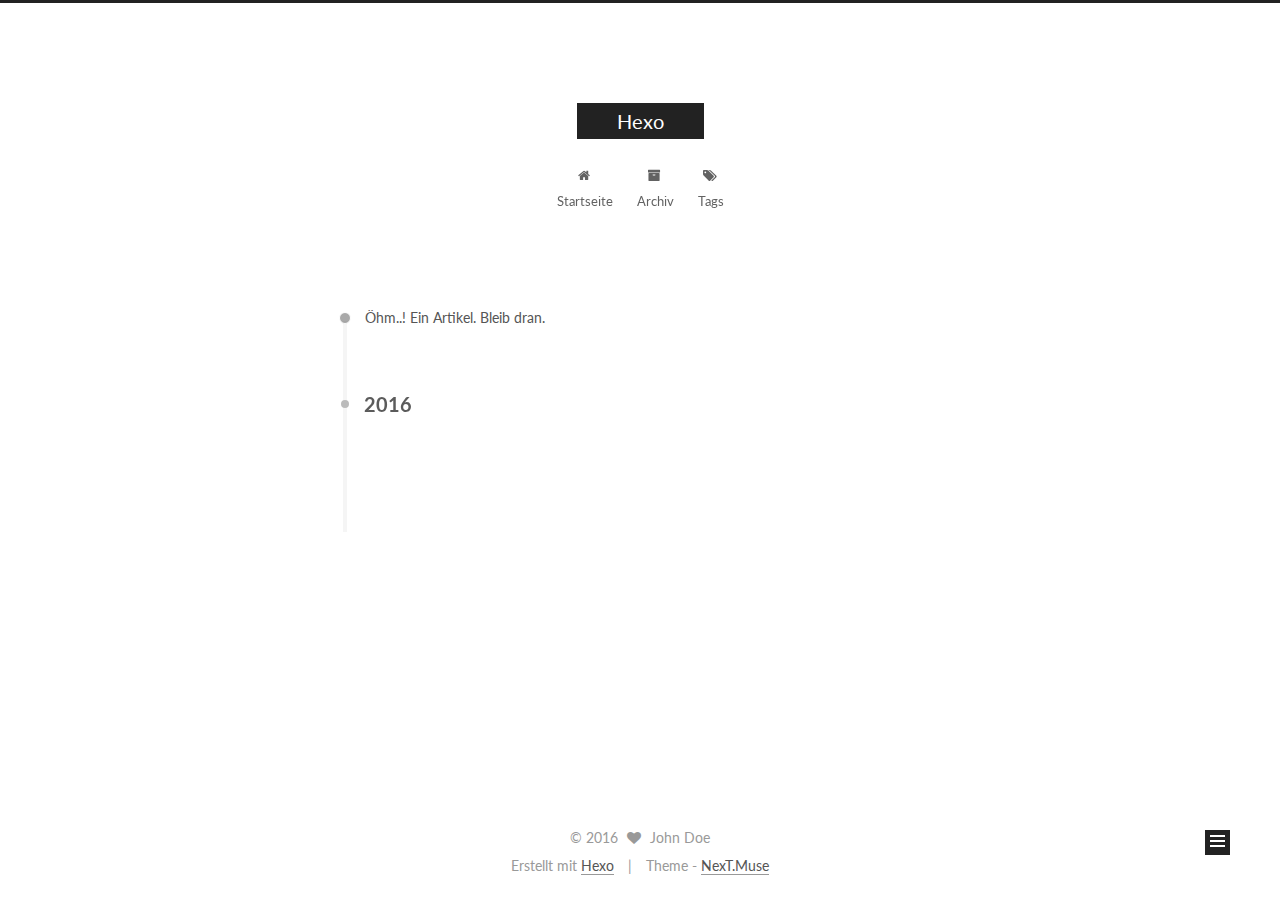
==== commit bfce23ee: "Site updated: 2016-07-17 18:11:12" ====
--- a/archives/index.html
+++ b/archives/index.html
@@ -72,6 +72,8 @@
 
 
 
+
+  
 
 
   <link rel="alternate" href="/atom.xml" title="Hexo" type="application/atom+xml" />
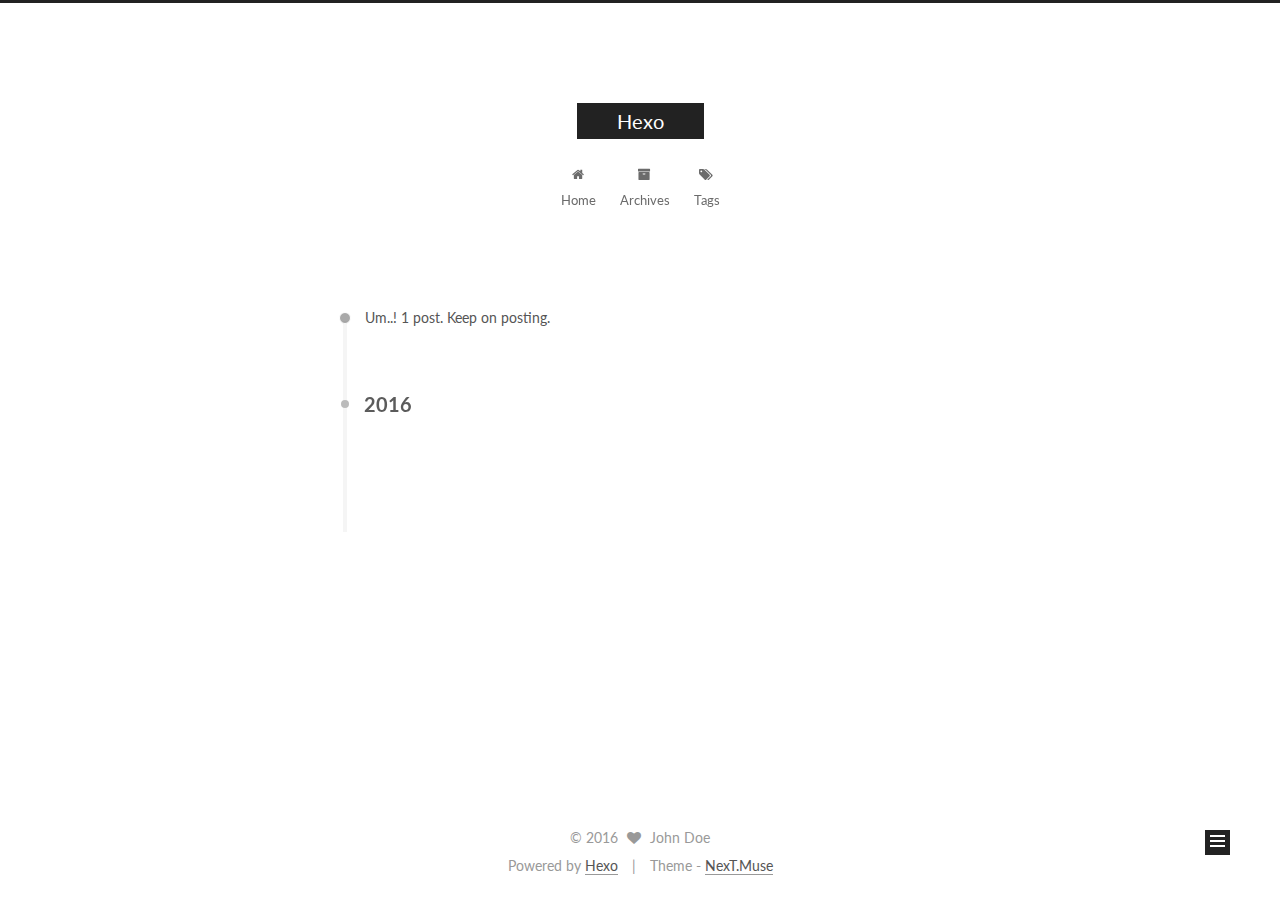
==== commit 6b0e50b5: "Site updated: 2016-07-17 23:20:35" ====
--- a/archives/index.html
+++ b/archives/index.html
@@ -73,8 +73,6 @@
 
 
 
-  
-
 
   <link rel="alternate" href="/atom.xml" title="Hexo" type="application/atom+xml" />
 
@@ -90,7 +88,7 @@
 
 <meta property="og:type" content="website">
 <meta property="og:title" content="Hexo">
-<meta property="og:url" content="http://yoursite.com/archives/index.html">
+<meta property="og:url" content="http://hjpro.xyz/archives/index.html">
 <meta property="og:site_name" content="Hexo">
 <meta name="twitter:card" content="summary">
 <meta name="twitter:title" content="Hexo">
@@ -114,9 +112,9 @@
 
 
 
-  <link rel="canonical" href="http://yoursite.com/archives/"/>
-
-  <title> Archiv | Hexo </title>
+  <link rel="canonical" href="http://hjpro.xyz/archives/"/>
+
+  <title> Archive | Hexo </title>
 </head>
 
 <body itemscope itemtype="http://schema.org/WebPage" lang="">
@@ -174,7 +172,7 @@
             
               <i class="menu-item-icon fa fa-fw fa-home"></i> <br />
             
-            Startseite
+            Home
           </a>
         </li>
       
@@ -184,7 +182,7 @@
             
               <i class="menu-item-icon fa fa-fw fa-archive"></i> <br />
             
-            Archiv
+            Archives
           </a>
         </li>
       
@@ -224,7 +222,7 @@
       
         
       
-      Öhm..! Ein Artikel. Bleib dran.
+      Um..! 1 post. Keep on posting.
     </span>
 
     
@@ -314,7 +312,7 @@
           <div class="site-state-item site-state-posts">
             <a href="/archives">
               <span class="site-state-item-count">1</span>
-              <span class="site-state-item-name">Artikel</span>
+              <span class="site-state-item-name">posts</span>
             </a>
           </div>
 
@@ -368,7 +366,7 @@
 </div>
 
 <div class="powered-by">
-  Erstellt mit  <a class="theme-link" href="http://hexo.io">Hexo</a>
+  Powered by <a class="theme-link" href="http://hexo.io">Hexo</a>
 </div>
 
 <div class="theme-info">
